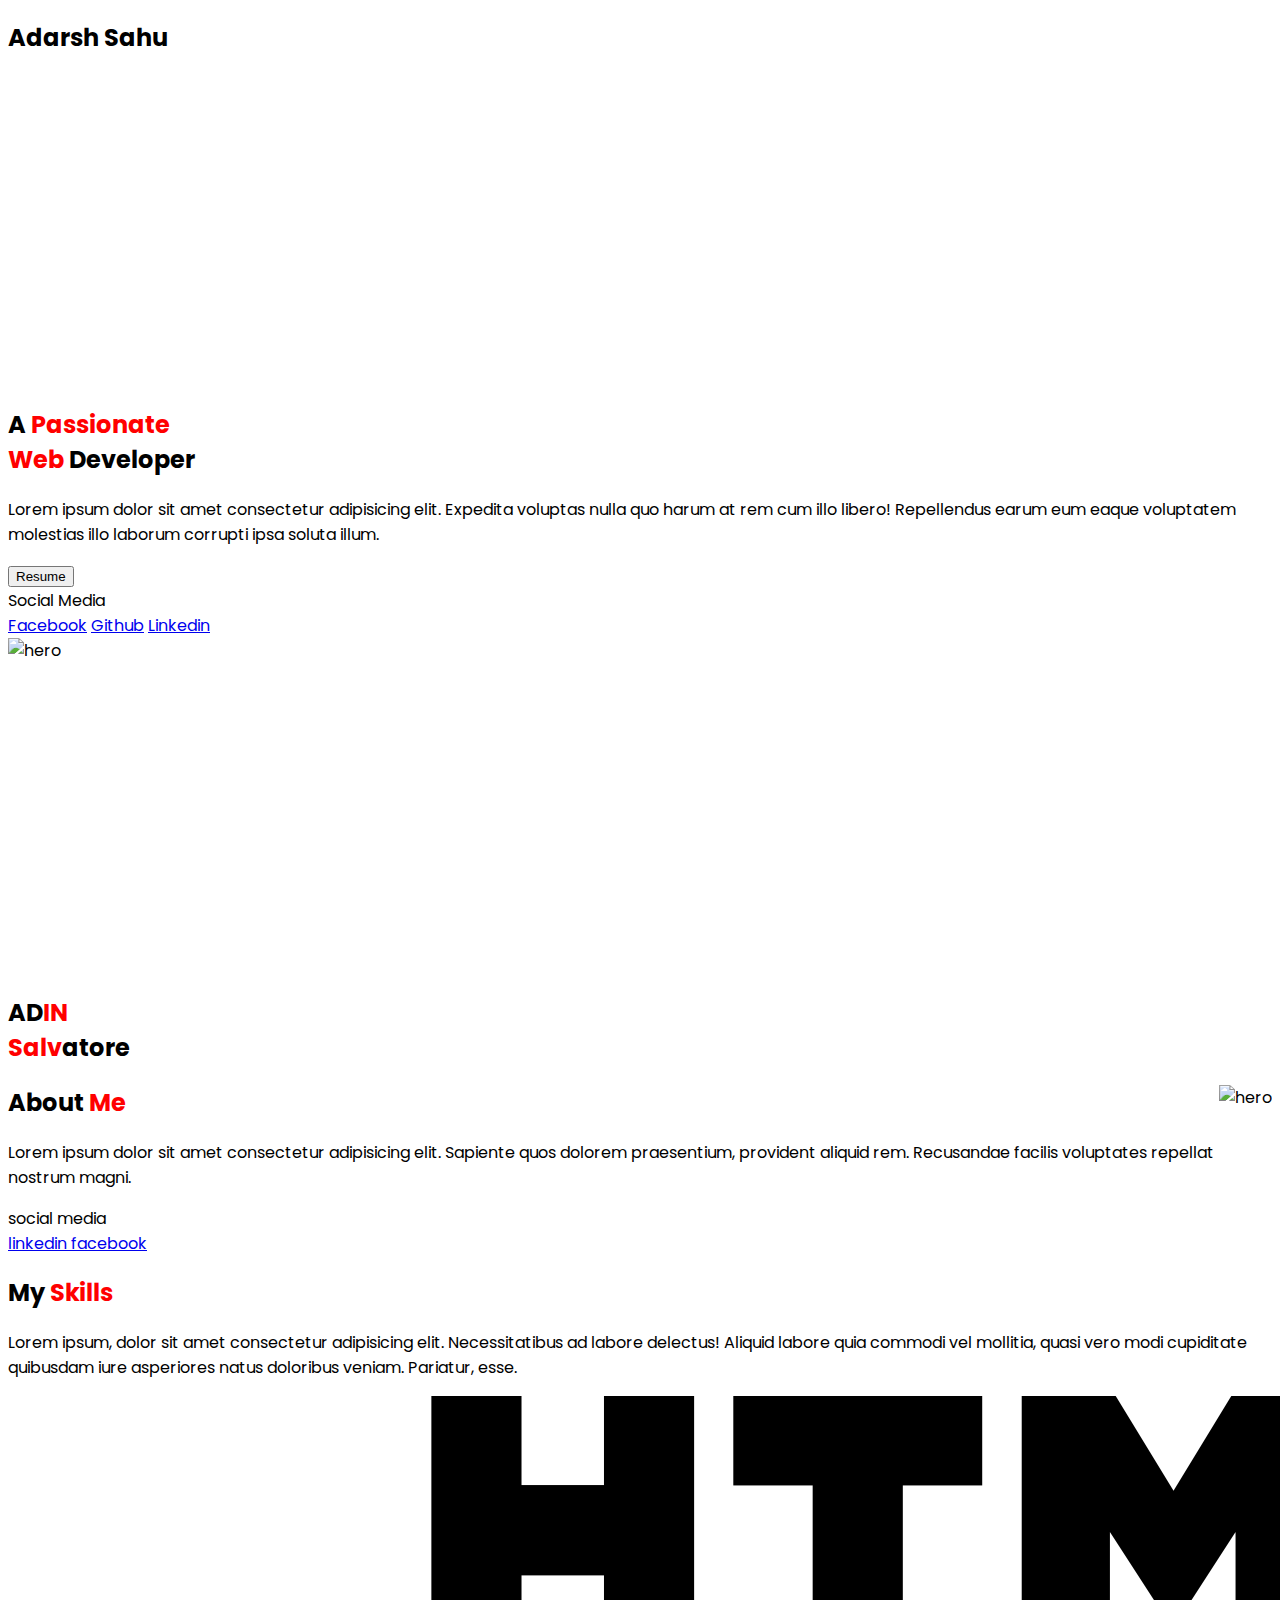
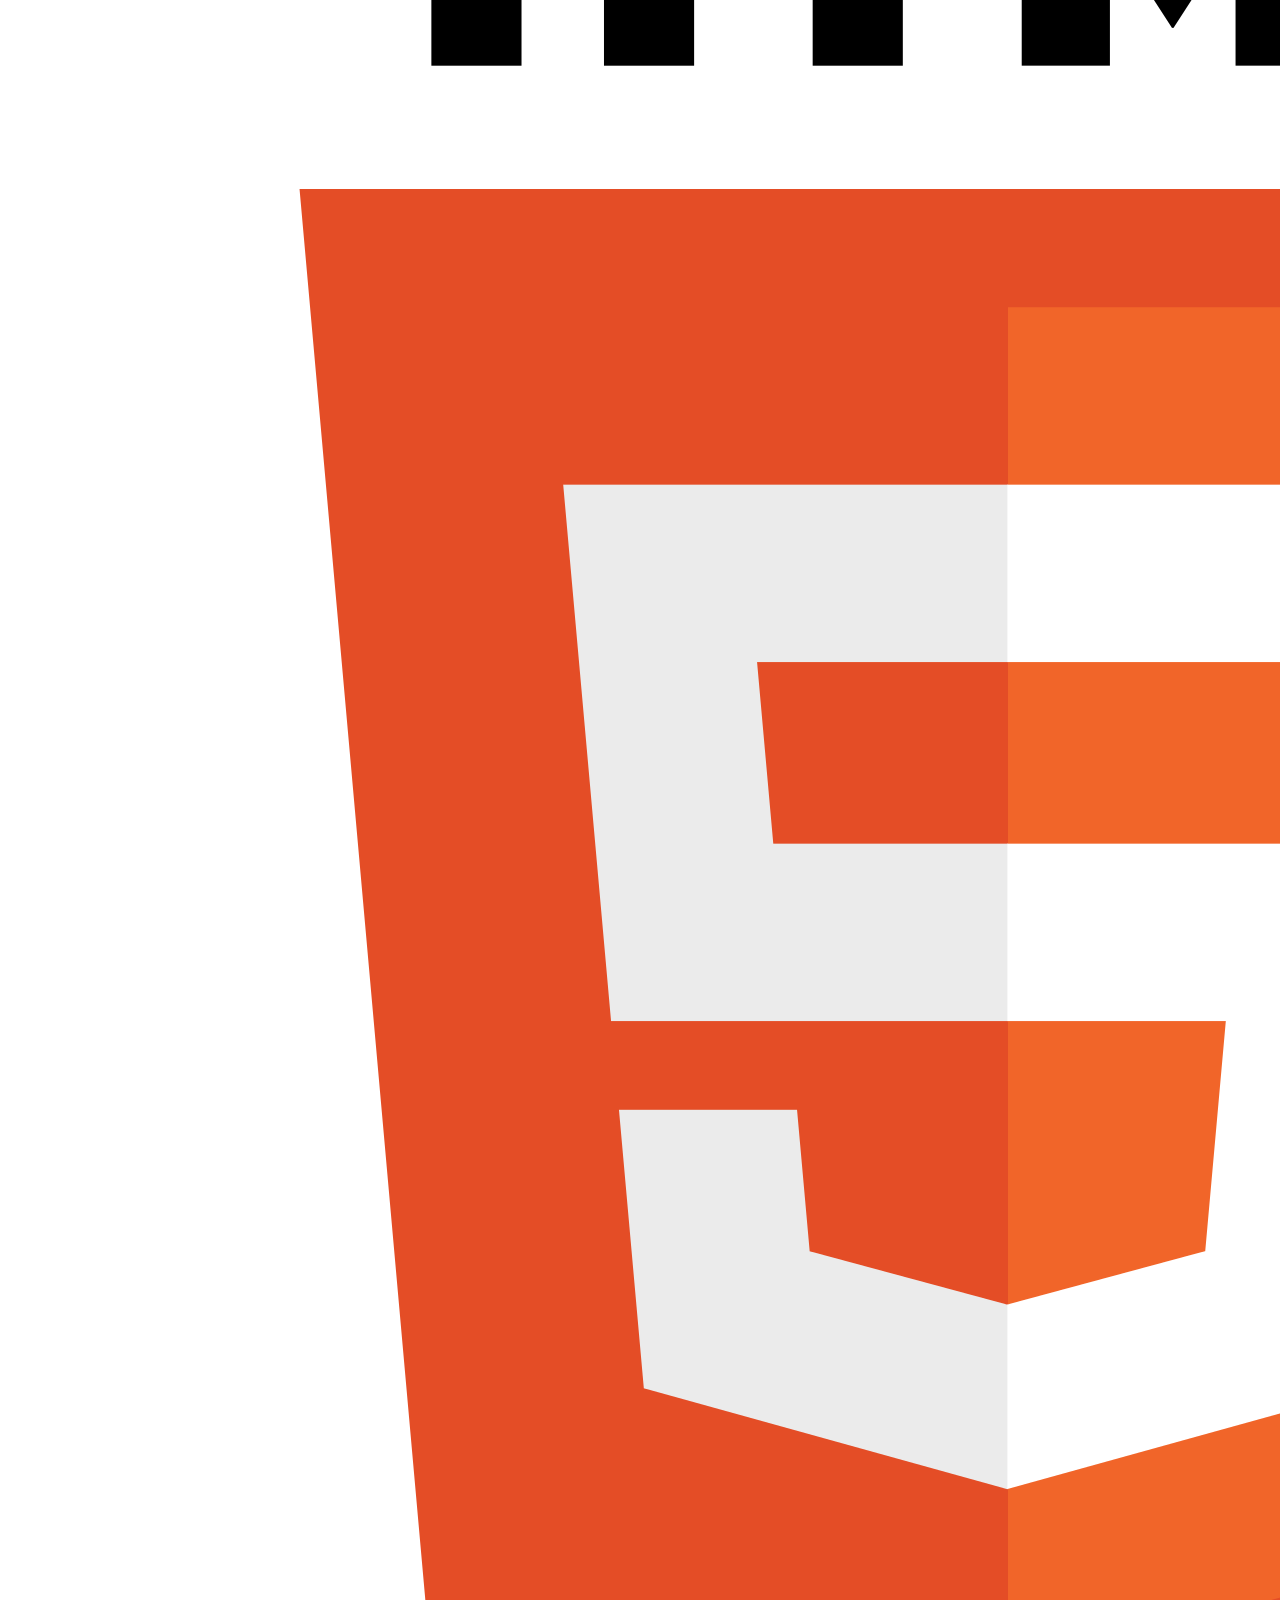
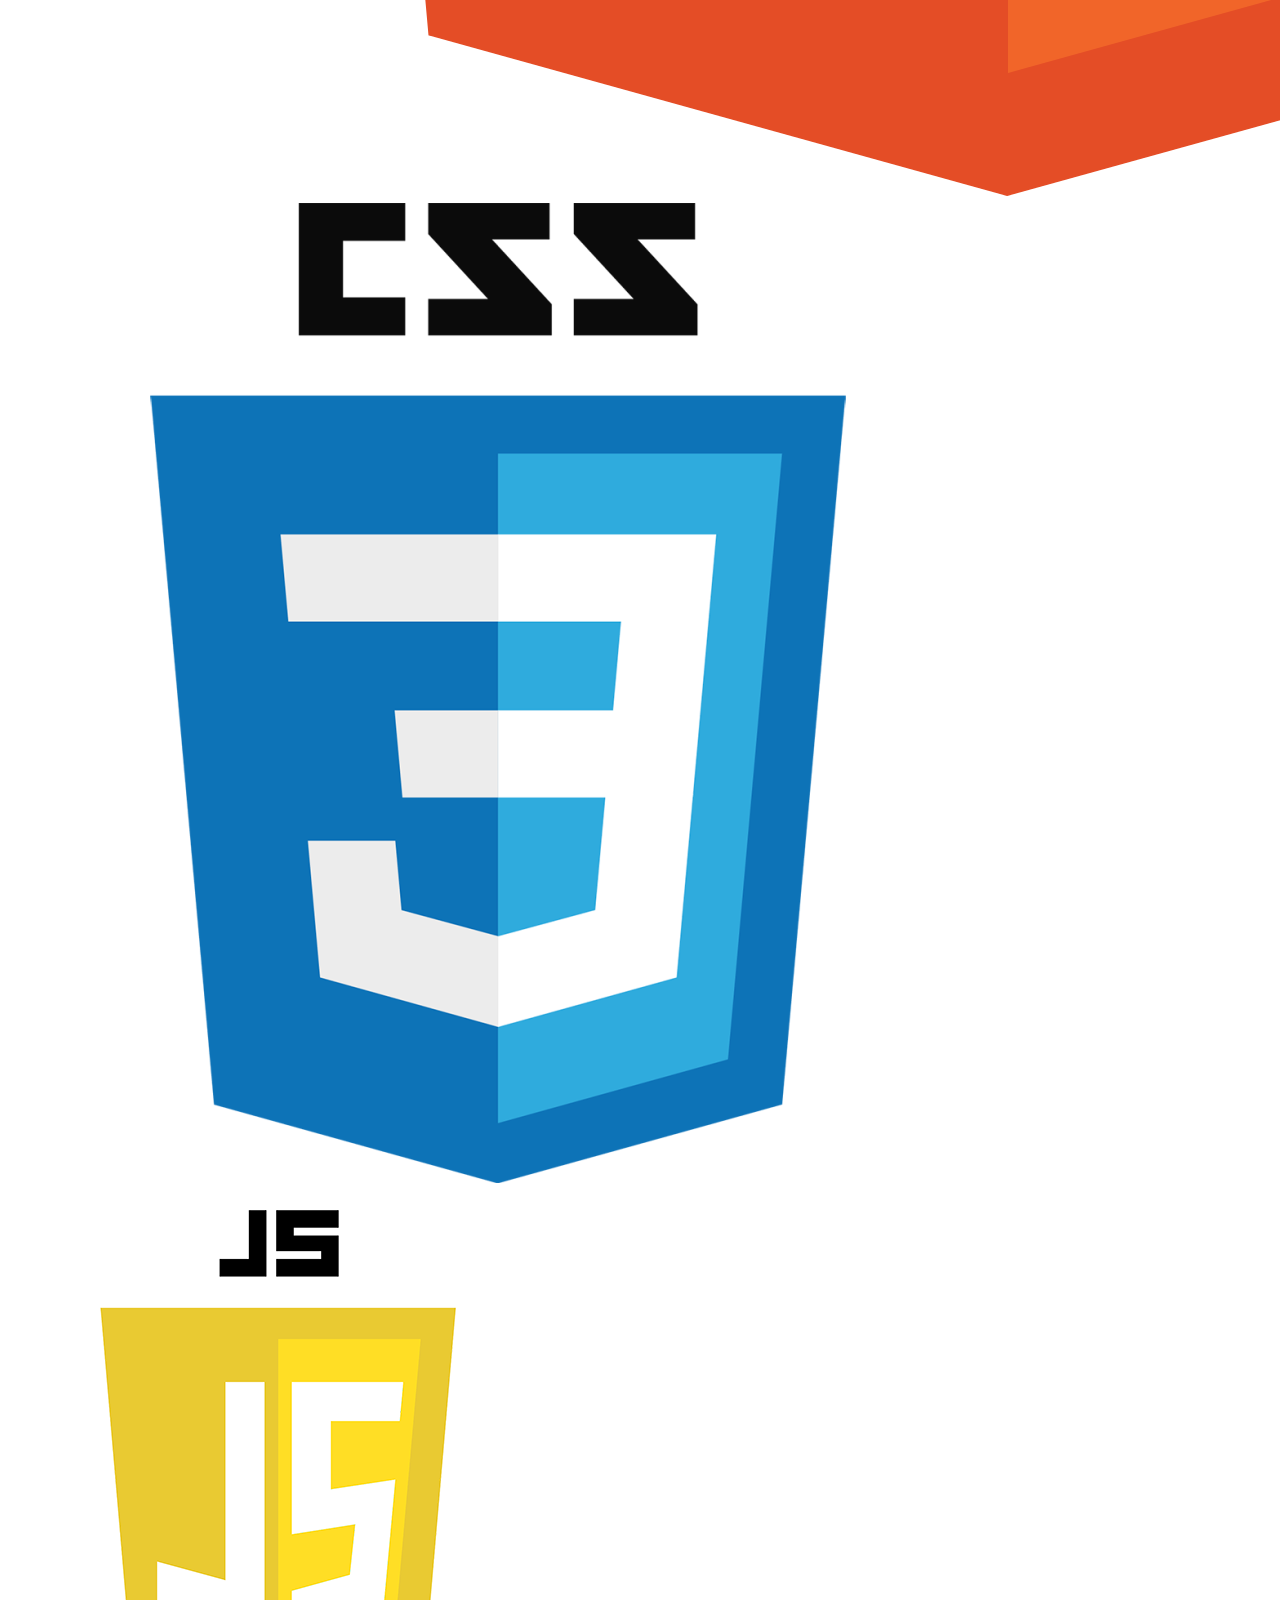
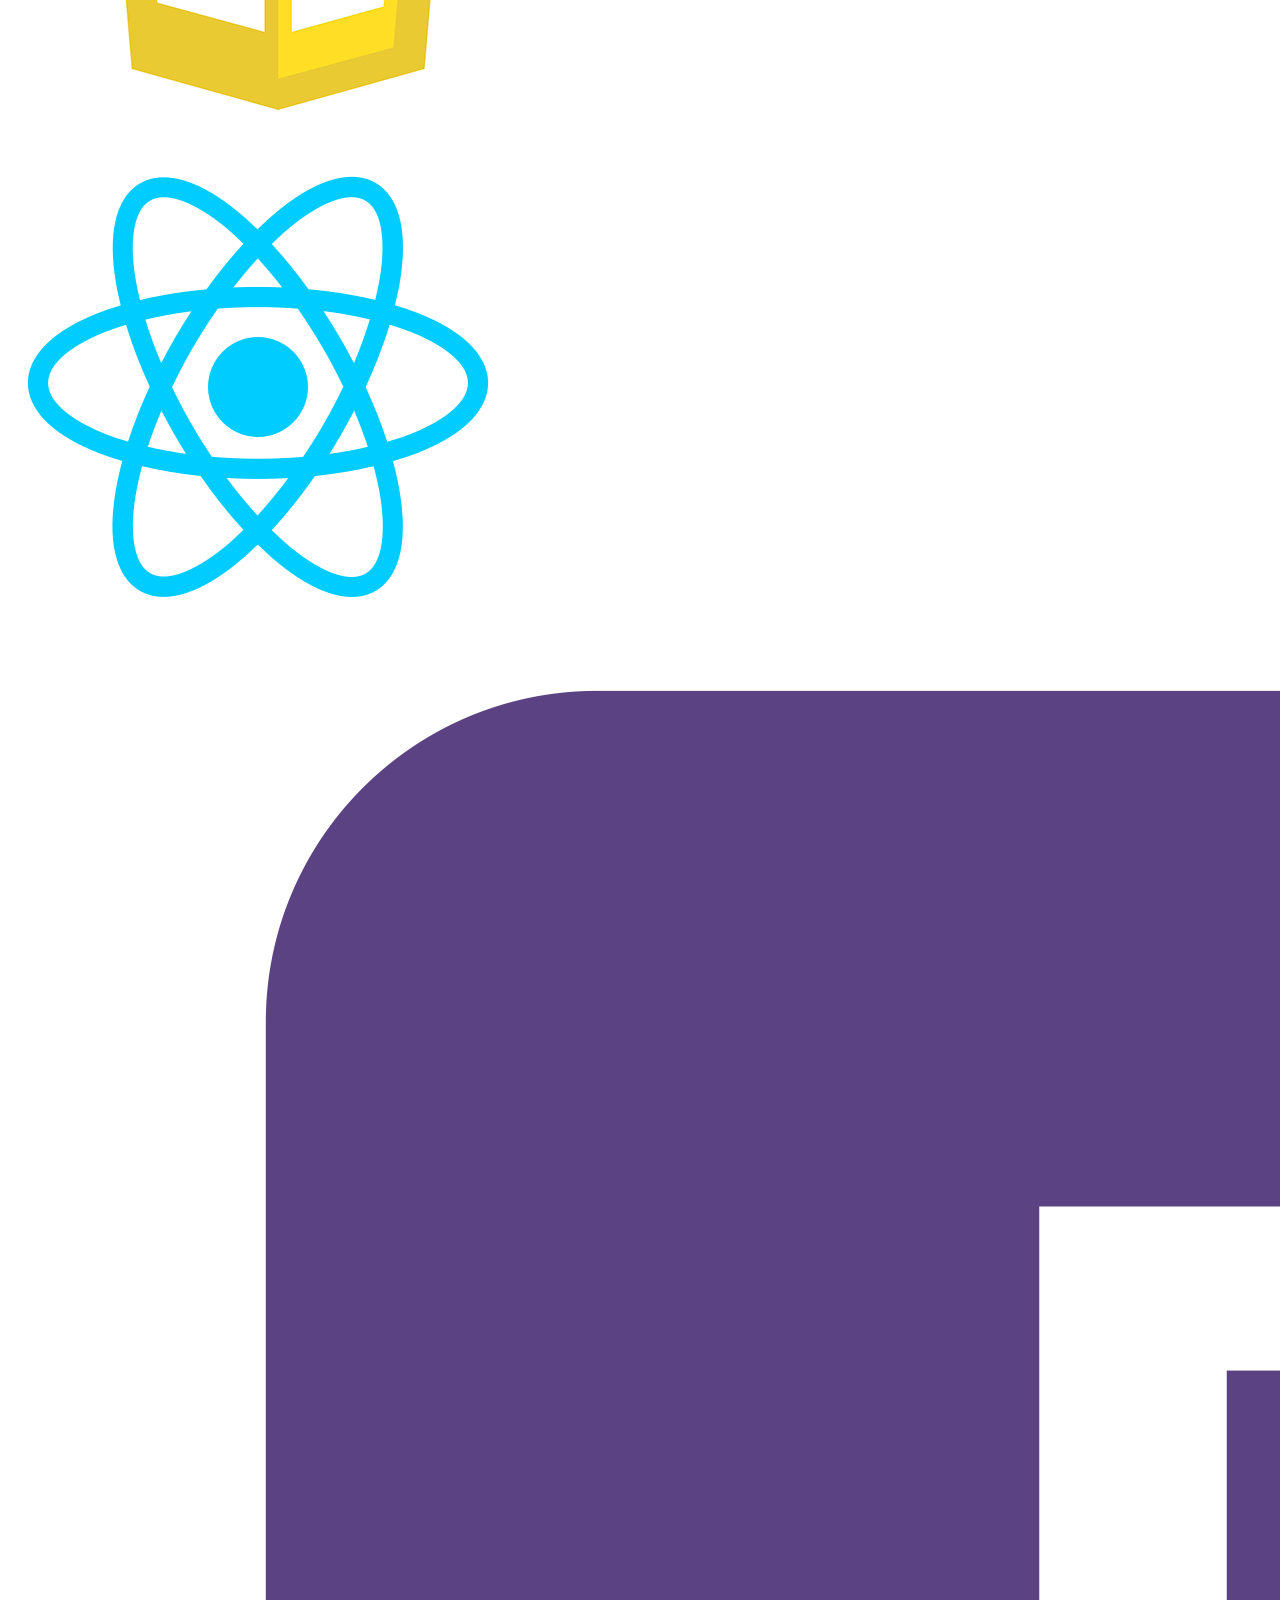
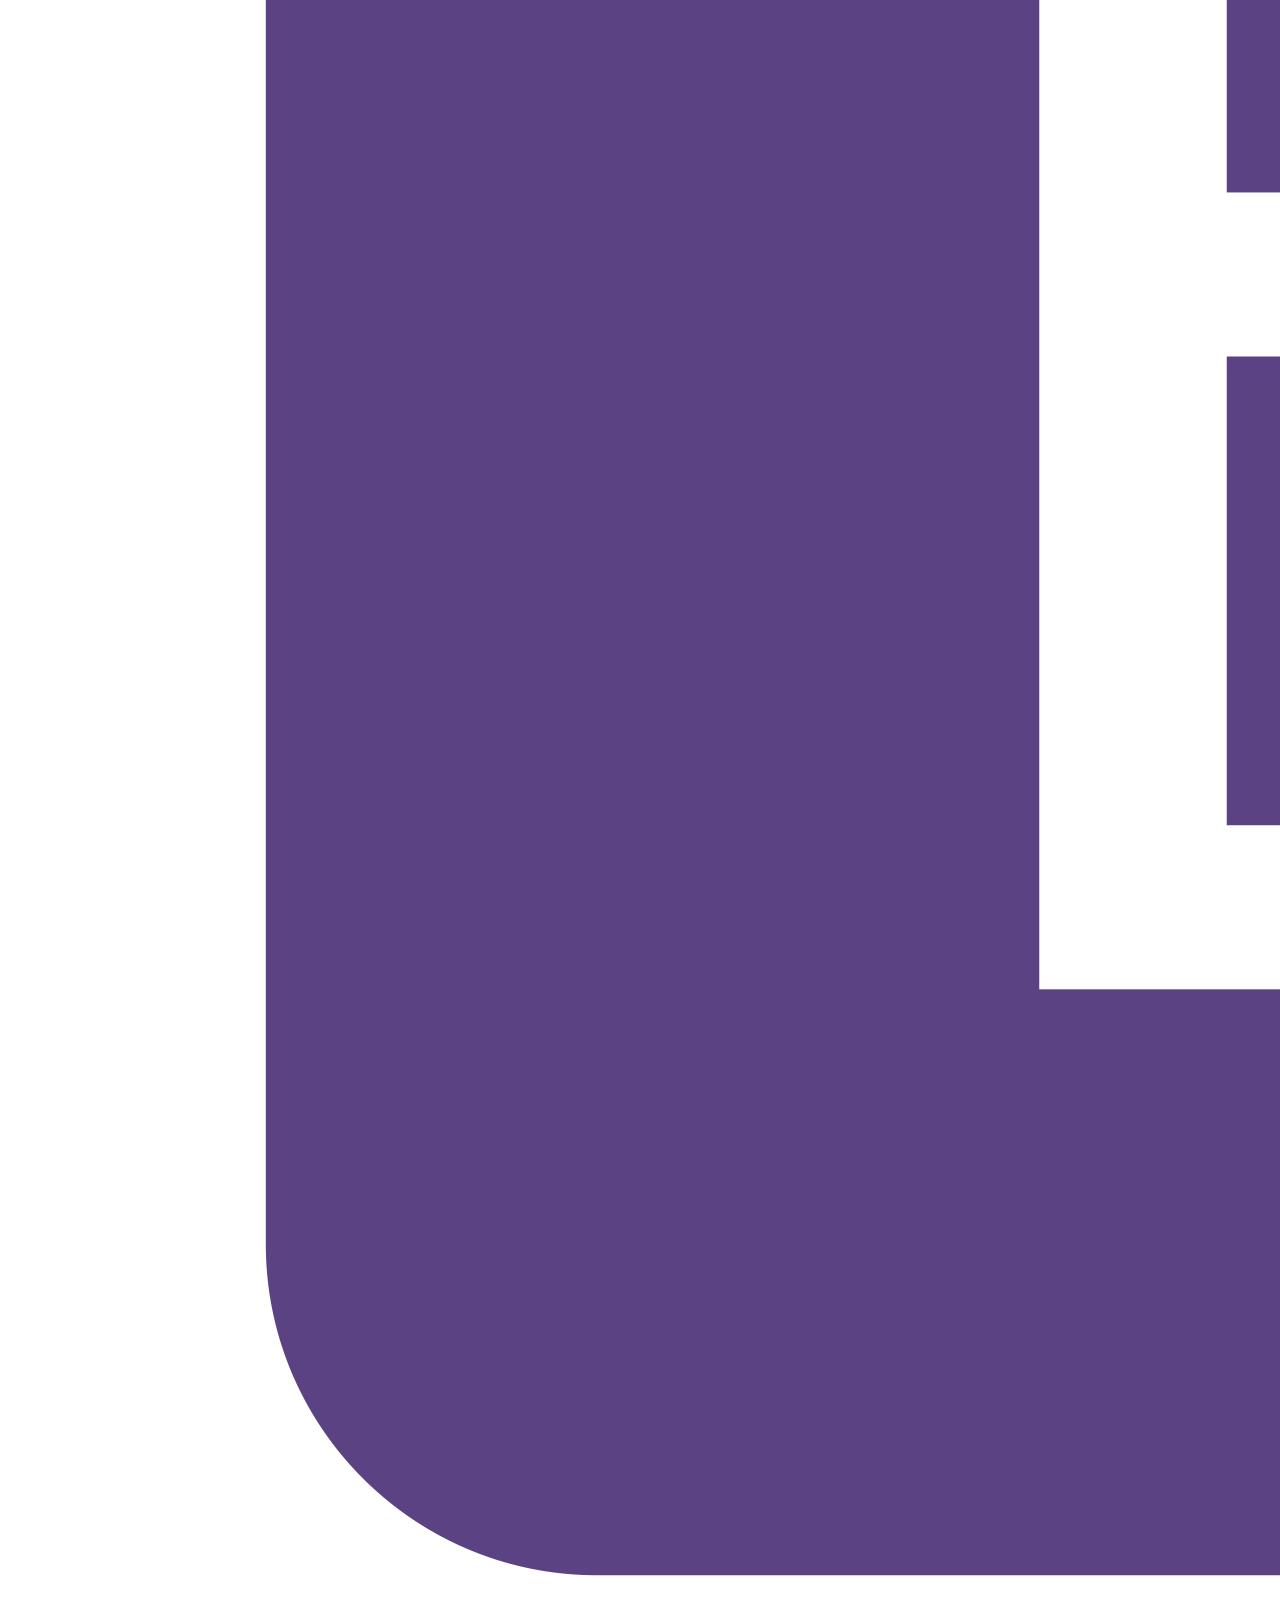
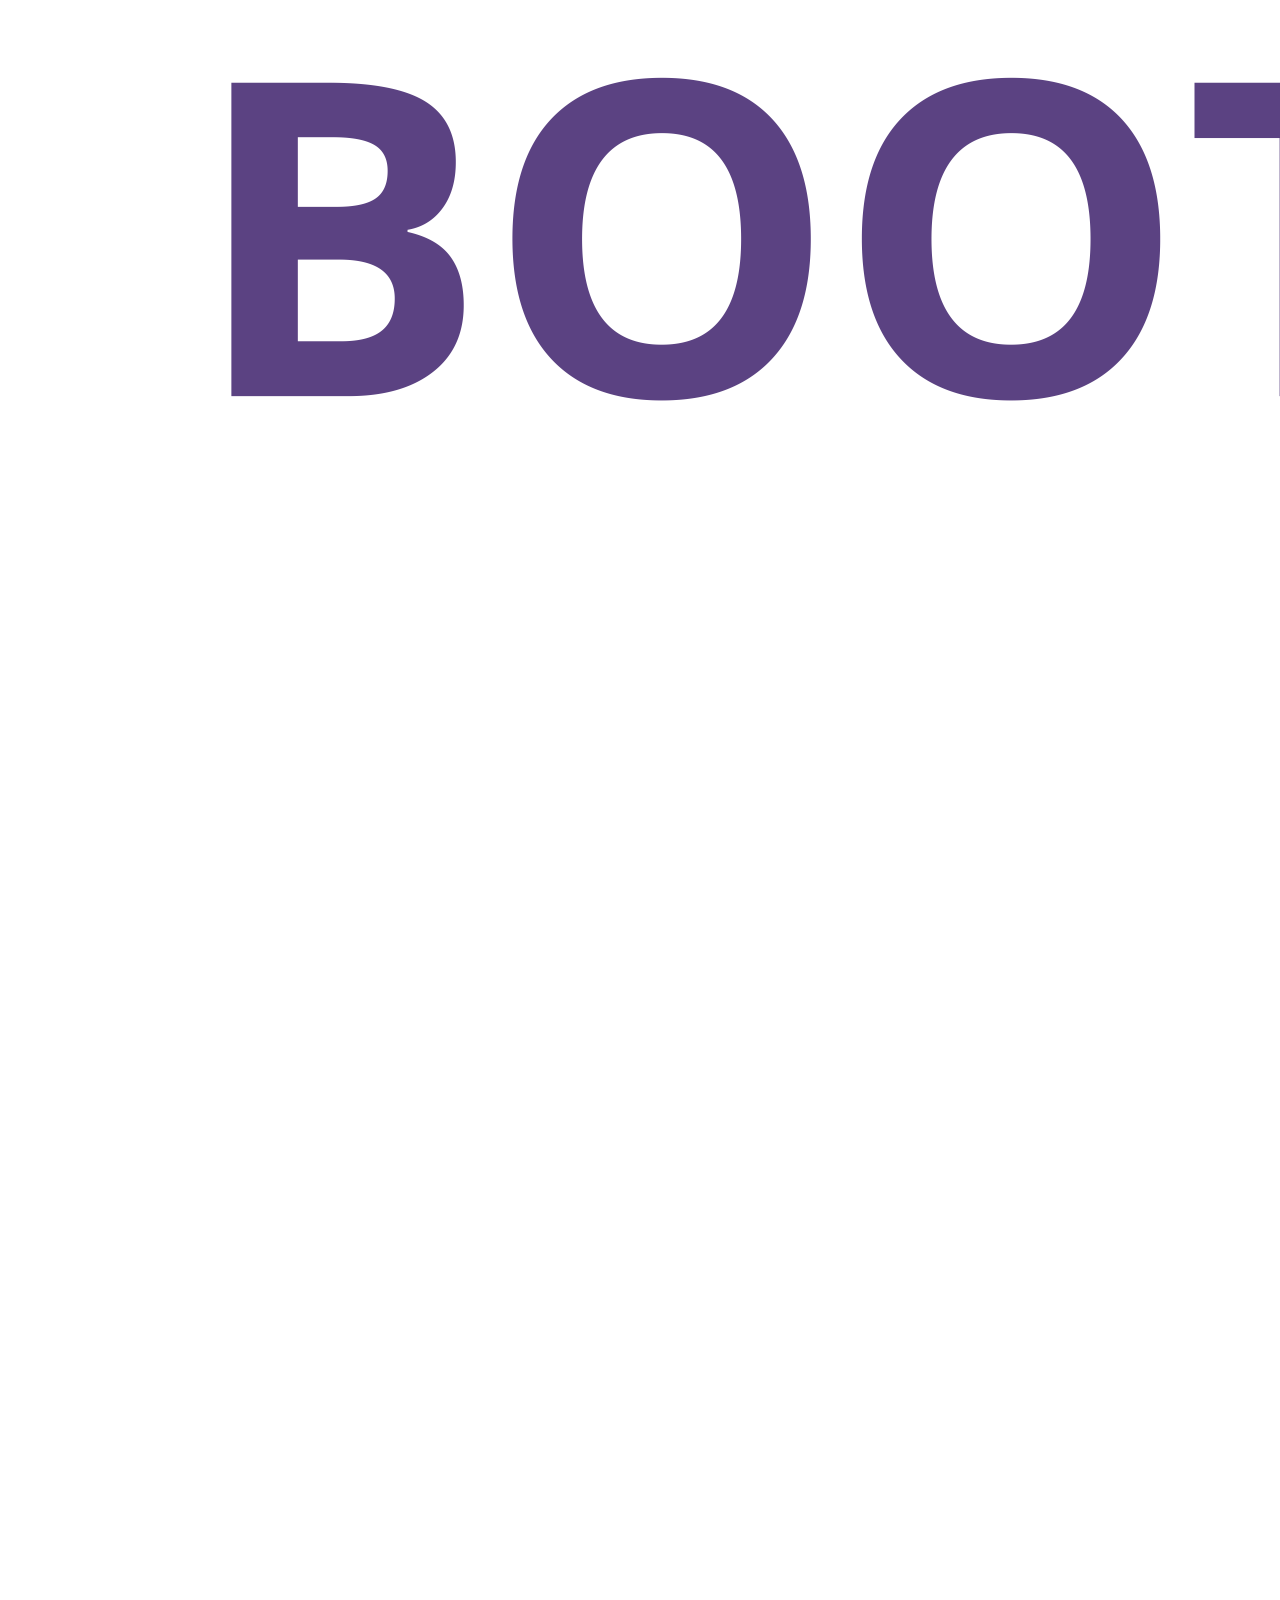
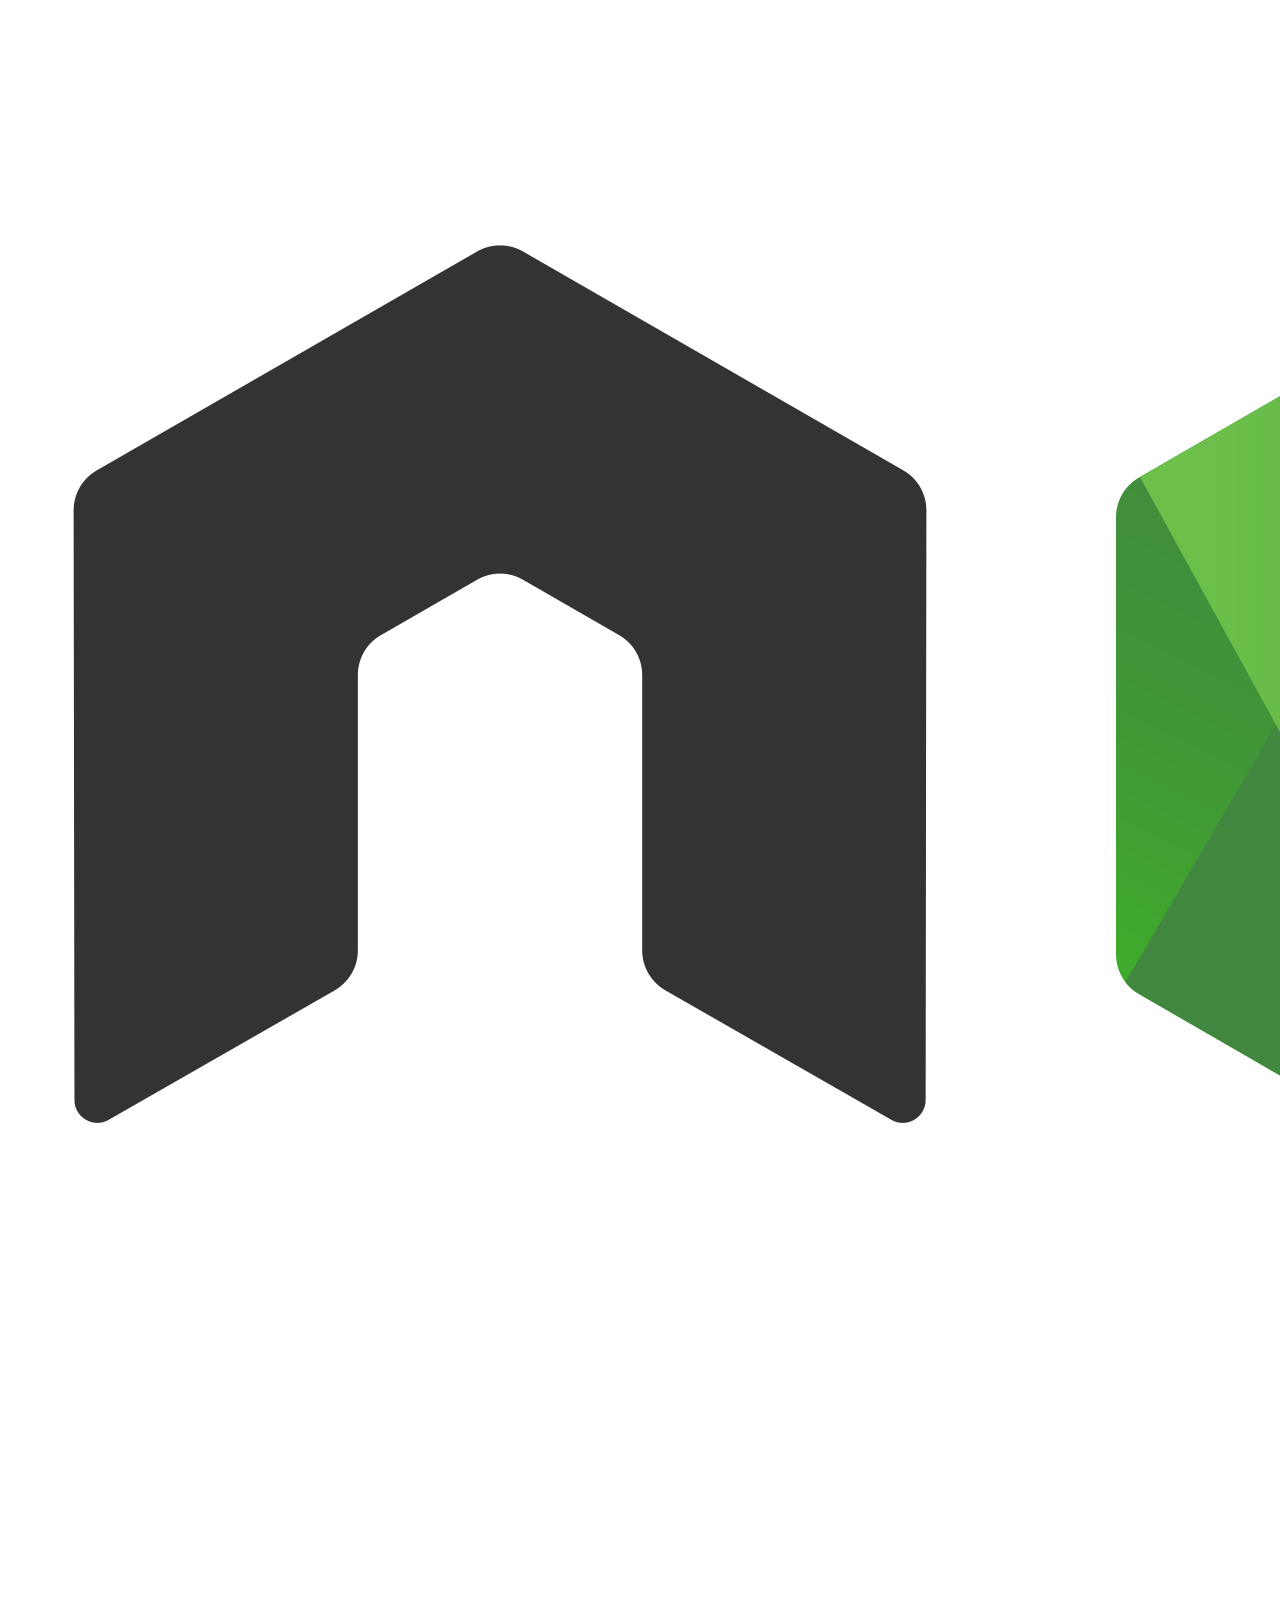
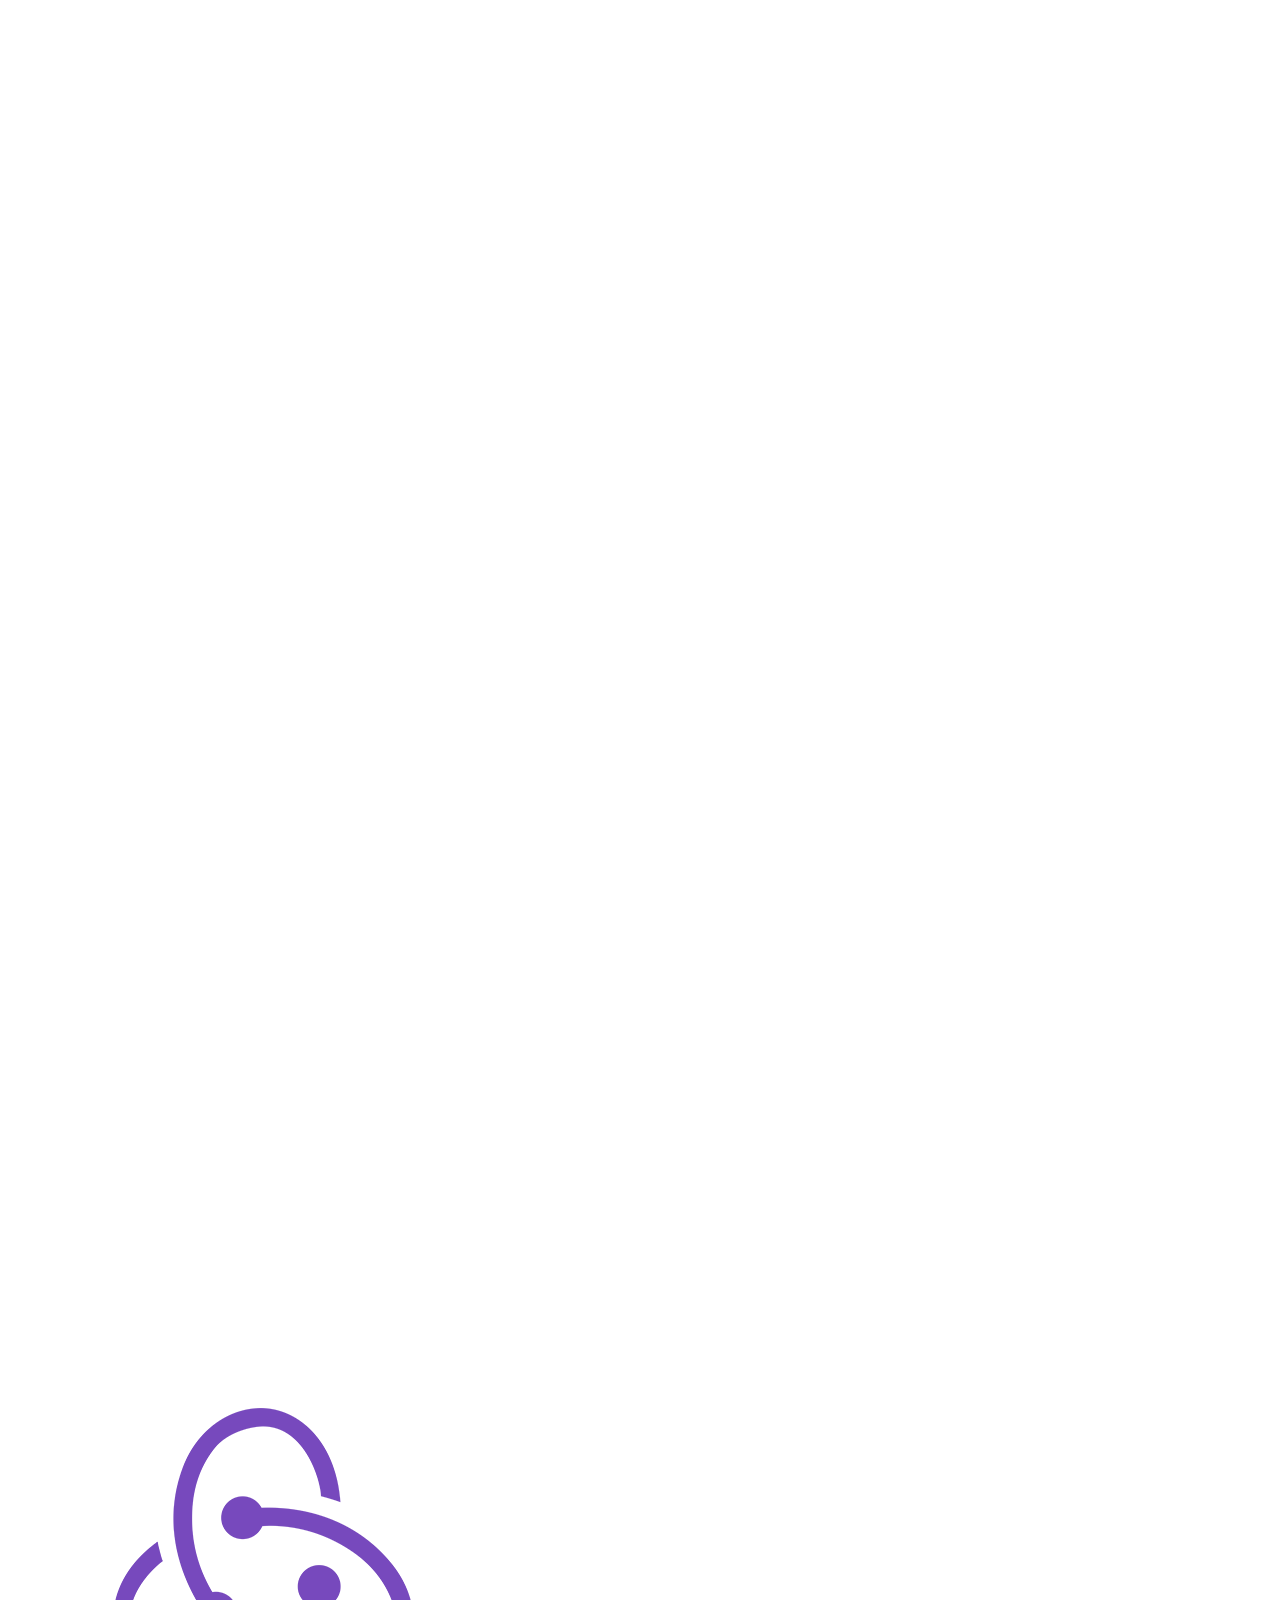
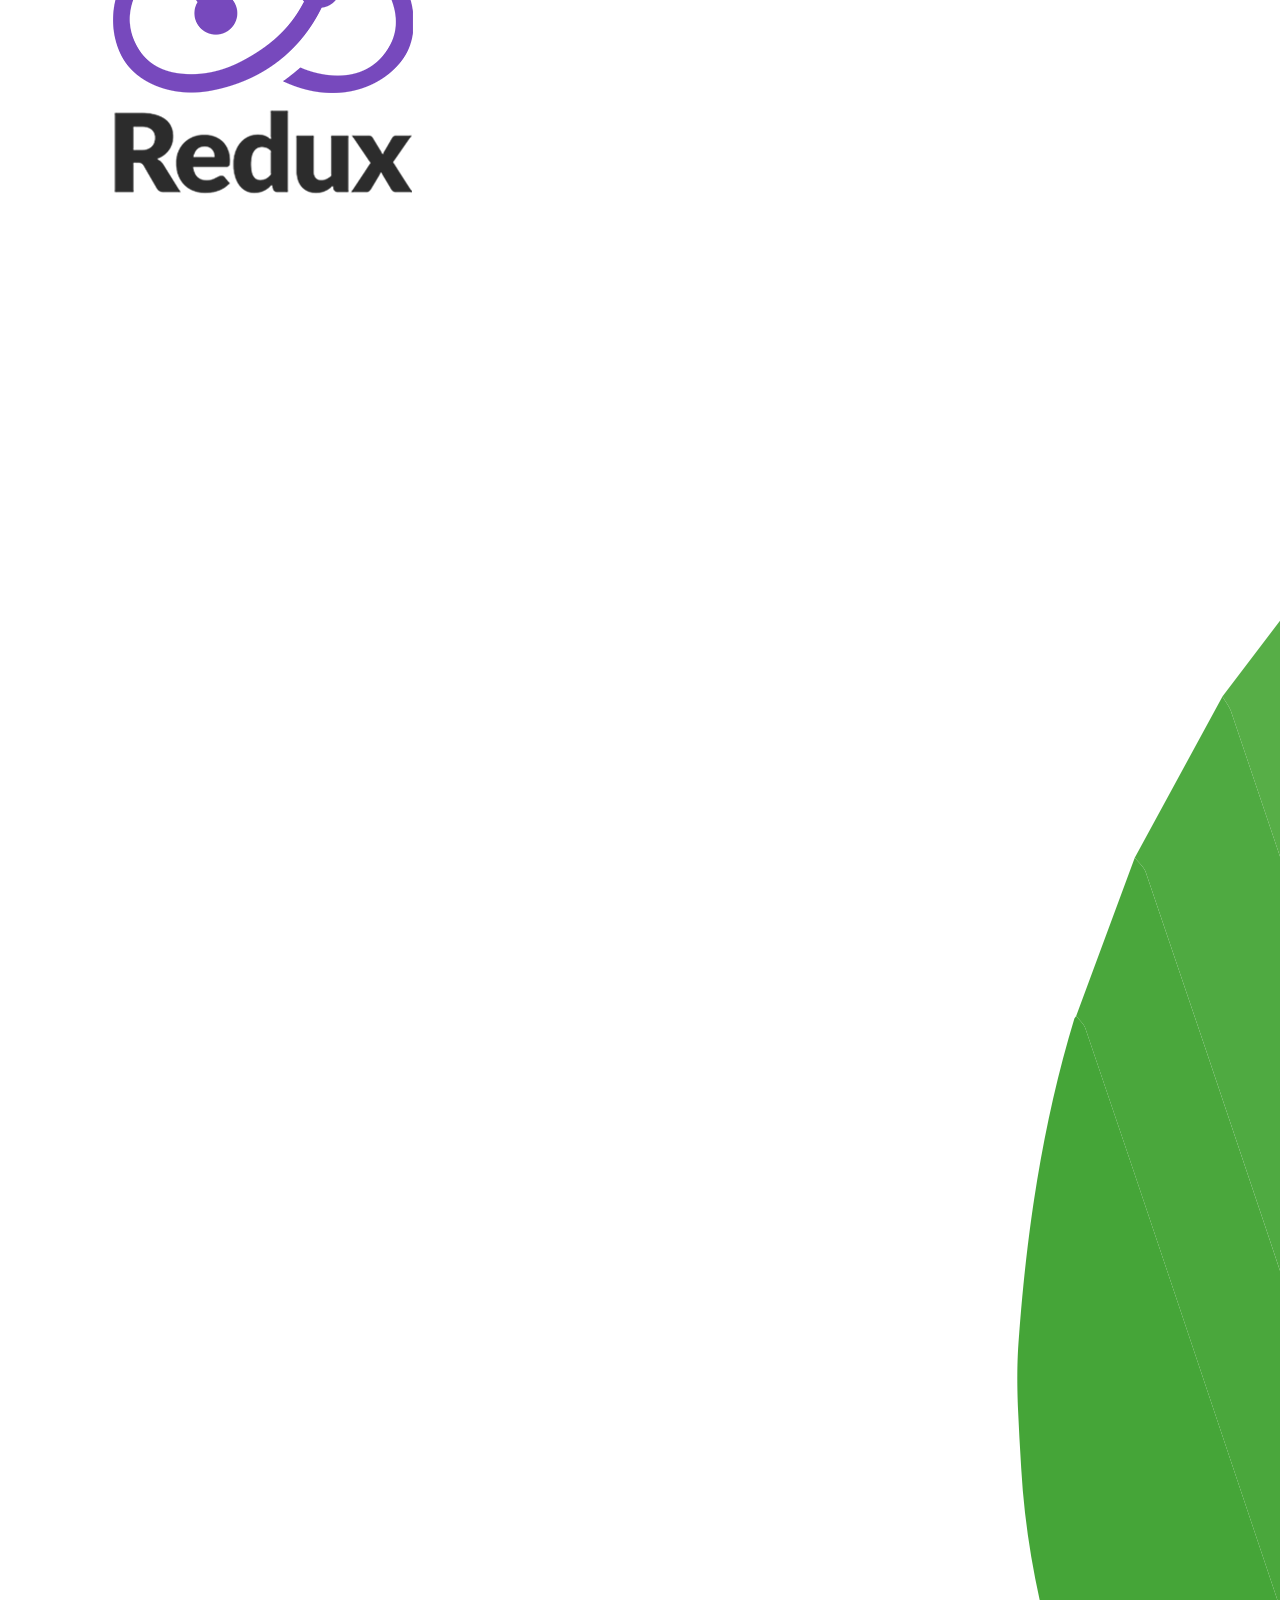
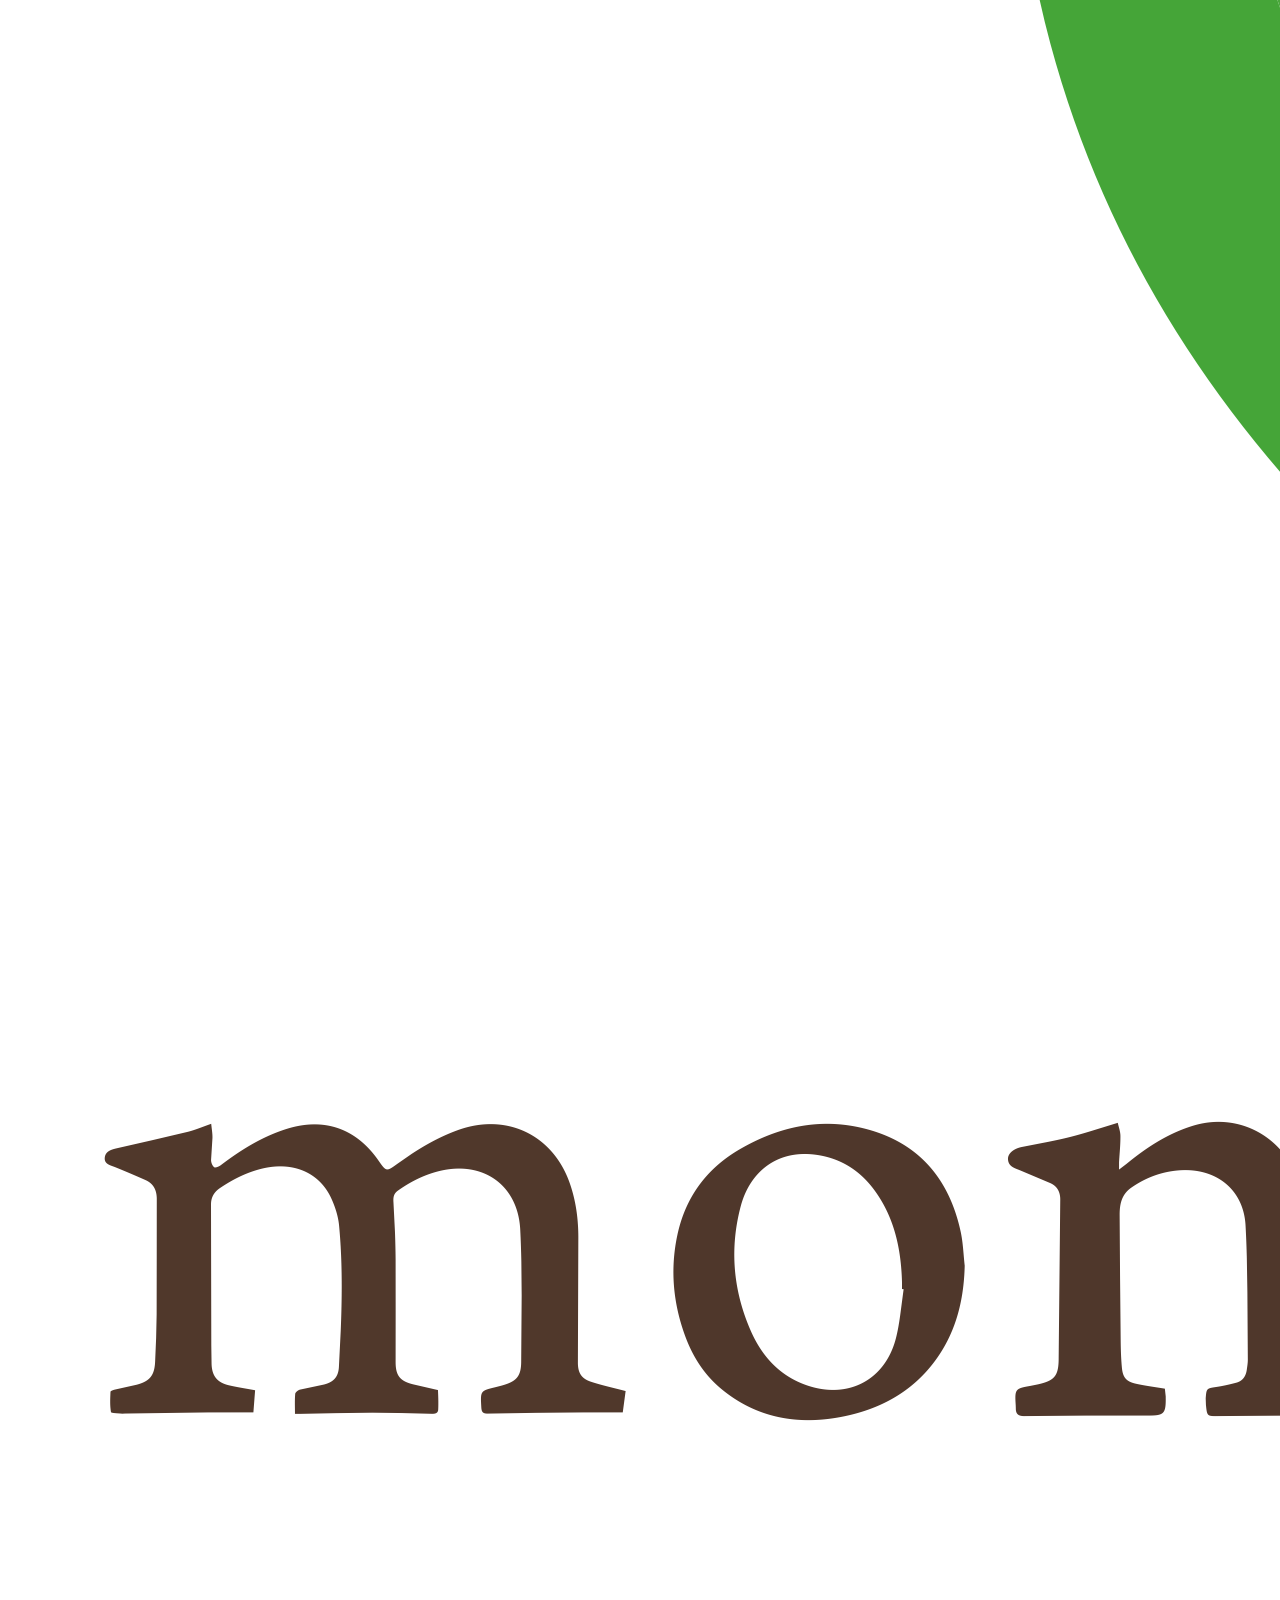
==== Portfolio/index.html @ f4cb83ad "added portfolio" ====
<!DOCTYPE html>
<html lang="en">

<head>
    <meta charset="UTF-8">
    <meta name="viewport" content="width=device-width, initial-scale=1.0">
    <title>Portfolio</title>
    <script src="https://cdn.tailwindcss.com"></script>
    <link rel="stylesheet" href="style.css">
    <link href="https://cdn.jsdelivr.net/npm/remixicon@4.2.0/fonts/remixicon.css" rel="stylesheet" />
</head>

<body>
    <header class="fixed top-0 w-full">
        <nav class="container mx-auto flex items-center justify-between p-5">
            <h2 class="font-bold text-3xl">Adarsh Sahu</h2>
            <i class="ri-menu-4-line text-3xl"></i>
        </nav>
    </header>
    <main>
        <section id="home">
            <div class="container px-5 lg:py-12 py-24 mx-auto flex flex-wrap-reverse items-center">
                <div class="flex flex-col gap-5 items-start lg:w-1/2 w-full">
                    <h2 class="lg:text-5xl text-4xl font-bold ">A <span>Passionate <br> Web </span>Developer</h2>
                    <p class="tracking-wide text-lg">Lorem ipsum dolor sit amet consectetur adipisicing elit. Expedita voluptas nulla quo harum at rem
                        cum illo libero! Repellendus earum eum eaque voluptatem molestias illo laborum corrupti ipsa
                        soluta illum.</p>
                    <button class="px-8 rounded py-2 shadow text-lg">Resume</button>
                    <div class="flex items-center gap-5 flex-wrap text-xl mt-5">
                        <div class="mr-10"> Social Media</div>
                        <a href="#" target="_blank"><i class="ri-facebook-fill"></i> Facebook</a>
                        <a href="#" target="_blank"><i class="ri-github-fill"></i> Github</a>
                        <a href="#" target="_blank"><i class="ri-linkedin-fill"></i> Linkedin</a>
                       
                    </div>
                </div>
                <div class="lg:w-1/2 w-full lg:mb-0 mb-5">
                    <img alt="hero" src="https://img.freepik.com/free-photo/portrait-successful-man-having-stubble-posing-with-broad-smile-keeping-arms-folded_171337-1267.jpg">
                </div>

            </div>
        </section>
        <section id="about">
            <div class="container px-5 mx-auto py-24">
               
                <div class="flex flex-wrap items-center">
                    <div class="lg:w-1/2 w-full relative">
                        <h2 class="absolute left-0 top-5 uppercase lg:text-5xl text-4xl font-bold">AD<span>IN</span> <br><span>Salv</span>atore</h2>
                        <img src="https://img.freepik.com/free-photo/portrait-successful-man-having-stubble-posing-with-broad-smile-keeping-arms-folded_171337-1267.jpg" alt="hero" class="mb-5 lg:mb-0">
                    </div>
                    <div class="lg:w-1/2 w-full flex flex-col justify-between h-full gap-20">
                        <h2 class="lg:text-5xl text-4xl font-bold  text-left">About<span> Me</span></h2>
                        <p class="uppercase text-xl text-center text-gray-700">Lorem ipsum dolor sit amet consectetur adipisicing elit. Sapiente quos dolorem praesentium, provident aliquid rem. Recusandae facilis voluptates repellat nostrum magni.</p>
                       <div class="uppercase flex items-center flex-wrap gap-5 justify-between text-xl">
                        <div>social media</div>
                        <a href="#" target="_blank">linkedin <i class="ri-external-link-line"></i></a>
                        <a href="#" target="_blank"> facebook <i class="ri-external-link-line"></i></a>
                       </div>
                    </div>
                    
                </div>
               
            </div>
        </section>
        <section id="skills">
            <div class="container px-5 py-24 mx-auto">
                <div class="flex flex-col text-center w-full mb-10">
                    <h2 class="lg:text-5xl text-4xl font-bold mb-5">My <span>Skills</span></h2>
                    <p class="text-xl text-gray-700">Lorem ipsum, dolor sit amet consectetur adipisicing elit.
                        Necessitatibus ad labore delectus! Aliquid labore quia commodi vel mollitia, quasi vero modi
                        cupiditate quibusdam iure asperiores natus doloribus veniam. Pariatur, esse.</p>
                </div>
                <div class="flex flex-wrap">
                    <div class="lg:w-1/4 md:w-1/2 p-4 w-full">
                        <div class="border border-gray-200 p-4 shadow-lg rounded-lg">
                            <img src="./images/html.png" alt="html">

                        </div>
                    </div>
                    <div class="lg:w-1/4 md:w-1/2 p-4 w-full">
                        <div class="border border-gray-200 p-4 shadow-lg rounded-lg">
                            <img src="./images/css.png" alt="html">

                        </div>
                    </div>
                    <div class="lg:w-1/4 md:w-1/2 p-4 w-full">
                        <div class="border border-gray-200 p-4 shadow-lg rounded-lg">
                            <img src="./images/js.png" alt="html">

                        </div>
                    </div>
                    <div class="lg:w-1/4 md:w-1/2 p-4 w-full">
                        <div class="border border-gray-200 p-4 shadow-lg rounded-lg">
                            <img src="./images/react.png" alt="html">

                        </div>
                    </div>
                    <div class="lg:w-1/4 md:w-1/2 p-4 w-full">
                        <div class="border border-gray-200 p-4 shadow-lg rounded-lg">
                            <img src="./images/bootstrap.png" alt="html">

                        </div>
                    </div>
                    <div class="lg:w-1/4 md:w-1/2 p-4 w-full">
                        <div class="border border-gray-200 p-4 shadow-lg rounded-lg">
                            <img src="./images/nodejs.png" alt="html">

                        </div>
                    </div>
                    <div class="lg:w-1/4 md:w-1/2 p-4 w-full">
                        <div class="border border-gray-200 p-4 shadow-lg rounded-lg">
                            <img src="./images/redux.png" alt="html">

                        </div>
                    </div>
                    <div class="lg:w-1/4 md:w-1/2 p-4 w-full">
                        <div class="border border-gray-200 p-4 shadow-lg rounded-lg">
                            <img src="./images/mongodb.png" alt="html">

                        </div>
                    </div>


                </div>
            </div>
        </section>
        <section id="projects">
            <div class="container px-5 py-24 mx-auto">
                <div class="flex flex-col text-center w-full mb-10">
                    <h2 class="lg:text-5xl text-4xl font-bold mb-5">My <span>Projects</span></h2>
                    <p class="text-xl text-gray-700">Lorem ipsum, dolor sit amet consectetur adipisicing elit.
                        Necessitatibus ad labore delectus! Aliquid labore quia commodi vel mollitia, quasi vero modi
                        cupiditate quibusdam iure asperiores natus doloribus veniam. Pariatur, esse.</p>
                </div>
                <div class="flex flex-wrap">
                    <div class="lg:w-1/3 md:w-1/2 p-4 w-full">
                        <div class="border border-red-200 p-4 shadow-xl rounded-lg text-center">
                            <h2 class=" mb-5 text-3xl font-medium">LOREM IPSUM</h2>
                            <img src="https://images.unsplash.com/photo-1586281380117-5a60ae2050cc?q=80&w=1470&auto=format&fit=crop&ixlib=rb-4.0.3&ixid=M3wxMjA3fDB8MHxwaG90by1wYWdlfHx8fGVufDB8fHx8fA%3D%3D" alt="project" class="h-32 w-3/4 mx-auto rounded-xl object-cover object-center">
                            <p class="mt-5 uppercase text-gray-700">Lorem ipsum <a href="#" target="_blank">dolor sit</a> amet consectetur adipisicing elit. Exercitationem iure soluta pariatur consequatur <a href="#" target="_blank">
                                <i class="ri-external-link-line  text-xl"></i>
                            </a></p>
                        </div>
                    </div>
                    <div class="lg:w-1/3 md:w-1/2 p-4 w-full">
                        <div class="border border-red-200 p-4 shadow-xl rounded-lg text-center">
                            <h2 class=" mb-5 text-3xl font-medium">LOREM IPSUM</h2>
                            <img src="https://images.unsplash.com/photo-1586281380117-5a60ae2050cc?q=80&w=1470&auto=format&fit=crop&ixlib=rb-4.0.3&ixid=M3wxMjA3fDB8MHxwaG90by1wYWdlfHx8fGVufDB8fHx8fA%3D%3D" alt="project" class="h-32 w-3/4 mx-auto rounded-xl object-cover object-center">
                            <p class="mt-5 uppercase text-gray-700">Lorem ipsum <a href="#" target="_blank">dolor sit</a> amet consectetur adipisicing elit. Exercitationem iure soluta pariatur consequatur <a href="#" target="_blank">
                                <i class="ri-external-link-line  text-xl"></i>
                            </a></p>
                        </div>
                    </div>
                    <div class="lg:w-1/3 md:w-1/2 p-4 w-full">
                        <div class="border border-red-200 p-4 shadow-xl rounded-lg text-center">
                            <h2 class=" mb-5 text-3xl font-medium">LOREM IPSUM</h2>
                            <img src="https://images.unsplash.com/photo-1586281380117-5a60ae2050cc?q=80&w=1470&auto=format&fit=crop&ixlib=rb-4.0.3&ixid=M3wxMjA3fDB8MHxwaG90by1wYWdlfHx8fGVufDB8fHx8fA%3D%3D" alt="project" class="h-32 w-3/4 mx-auto rounded-xl object-cover object-center">
                            <p class="mt-5 uppercase text-gray-700">Lorem ipsum <a href="#" target="_blank">dolor sit</a> amet consectetur adipisicing elit. Exercitationem iure soluta pariatur consequatur <a href="#" target="_blank">
                                <i class="ri-external-link-line  text-xl"></i>
                            </a></p>
                        </div>
                    </div>
                    <div class="lg:w-1/3 md:w-1/2 p-4 w-full">
                        <div class="border border-red-200 p-4 shadow-xl rounded-lg text-center">
                            <h2 class=" mb-5 text-3xl font-medium">LOREM IPSUM</h2>
                            <img src="https://images.unsplash.com/photo-1586281380117-5a60ae2050cc?q=80&w=1470&auto=format&fit=crop&ixlib=rb-4.0.3&ixid=M3wxMjA3fDB8MHxwaG90by1wYWdlfHx8fGVufDB8fHx8fA%3D%3D" alt="project" class="h-32 w-3/4 mx-auto rounded-xl object-cover object-center">
                            <p class="mt-5 uppercase text-gray-700">Lorem ipsum <a href="#" target="_blank">dolor sit</a> amet consectetur adipisicing elit. Exercitationem iure soluta pariatur consequatur <a href="#" target="_blank">
                                <i class="ri-external-link-line  text-xl"></i>
                            </a></p>
                        </div>
                    </div>
                    <div class="lg:w-1/3 md:w-1/2 p-4 w-full">
                        <div class="border border-red-200 p-4 shadow-xl rounded-lg text-center">
                            <h2 class=" mb-5 text-3xl font-medium">LOREM IPSUM</h2>
                            <img src="https://images.unsplash.com/photo-1586281380117-5a60ae2050cc?q=80&w=1470&auto=format&fit=crop&ixlib=rb-4.0.3&ixid=M3wxMjA3fDB8MHxwaG90by1wYWdlfHx8fGVufDB8fHx8fA%3D%3D" alt="project" class="h-32 w-3/4 mx-auto rounded-xl object-cover object-center">
                            <p class="mt-5 uppercase text-gray-700">Lorem ipsum <a href="#" target="_blank">dolor sit</a> amet consectetur adipisicing elit. Exercitationem iure soluta pariatur consequatur <a href="#" target="_blank">
                                <i class="ri-external-link-line  text-xl"></i>
                            </a></p>
                        </div>
                    </div>
                    <div class="lg:w-1/3 md:w-1/2 p-4 w-full">
                        <div class="border border-red-200 p-4 shadow-xl rounded-lg text-center">
                            <h2 class=" mb-5 text-3xl font-medium">LOREM IPSUM</h2>
                            <img src="https://images.unsplash.com/photo-1586281380117-5a60ae2050cc?q=80&w=1470&auto=format&fit=crop&ixlib=rb-4.0.3&ixid=M3wxMjA3fDB8MHxwaG90by1wYWdlfHx8fGVufDB8fHx8fA%3D%3D" alt="project" class="h-32 w-3/4 mx-auto rounded-xl object-cover object-center">
                            <p class="mt-5 uppercase text-gray-700">Lorem ipsum <a href="#" target="_blank">dolor sit</a> amet consectetur adipisicing elit. Exercitationem iure soluta pariatur consequatur <a href="#" target="_blank">
                                <i class="ri-external-link-line  text-xl"></i>
                            </a></p>
                        </div>
                    </div>
                   


                </div>
            </div>
        </section>
      
      

    </main>
    <footer>
        <h2 class="text-3xl font-bold mb-5 text-center"><span>Designed By </span> Adarsh Sahu</h2>
    </footer>
   
</body>

</html>
---- Portfolio/style.css ----
@import url('https://fonts.googleapis.com/css2?family=Noto+Sans:ital,wght@0,100..900;1,100..900&family=Poppins:ital,wght@0,100;0,200;0,300;0,400;0,500;0,600;0,700;0,800;0,900;1,100;1,200;1,300;1,400;1,500;1,600;1,700;1,800;1,900&display=swap');


body{
    font-family: "Poppins", sans-serif;
    background-color: white;

}

#home{
    width: 100%;
    min-height: 100vh;
    display: flex;
    align-items: center;
    justify-content: center;
}
#home img{
   max-height: 550px;
   margin: auto;
   width: 100%;
   object-fit: contain;
   
}



span{
    color: red;
}

#blogs img{
    margin: auto;
}
#about img{
    float: right;
}
a:hover{
    color: red;
}
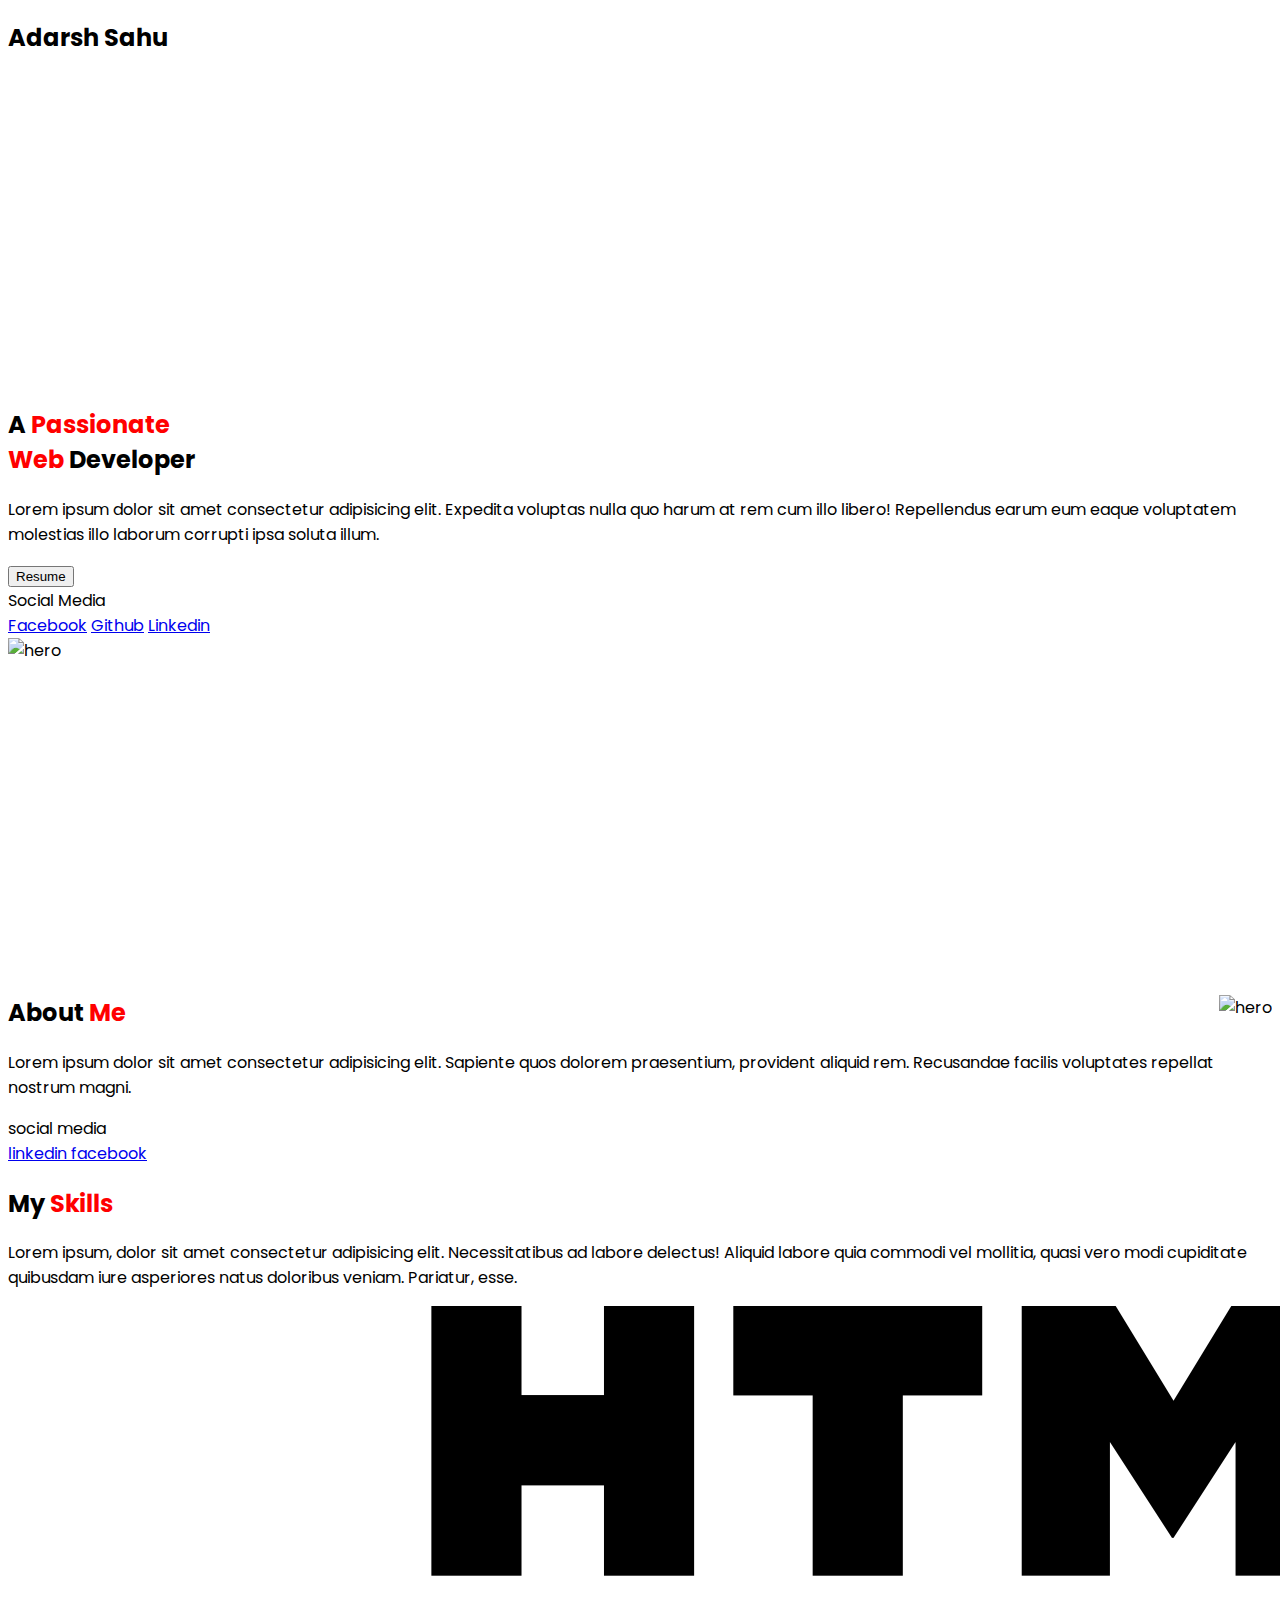
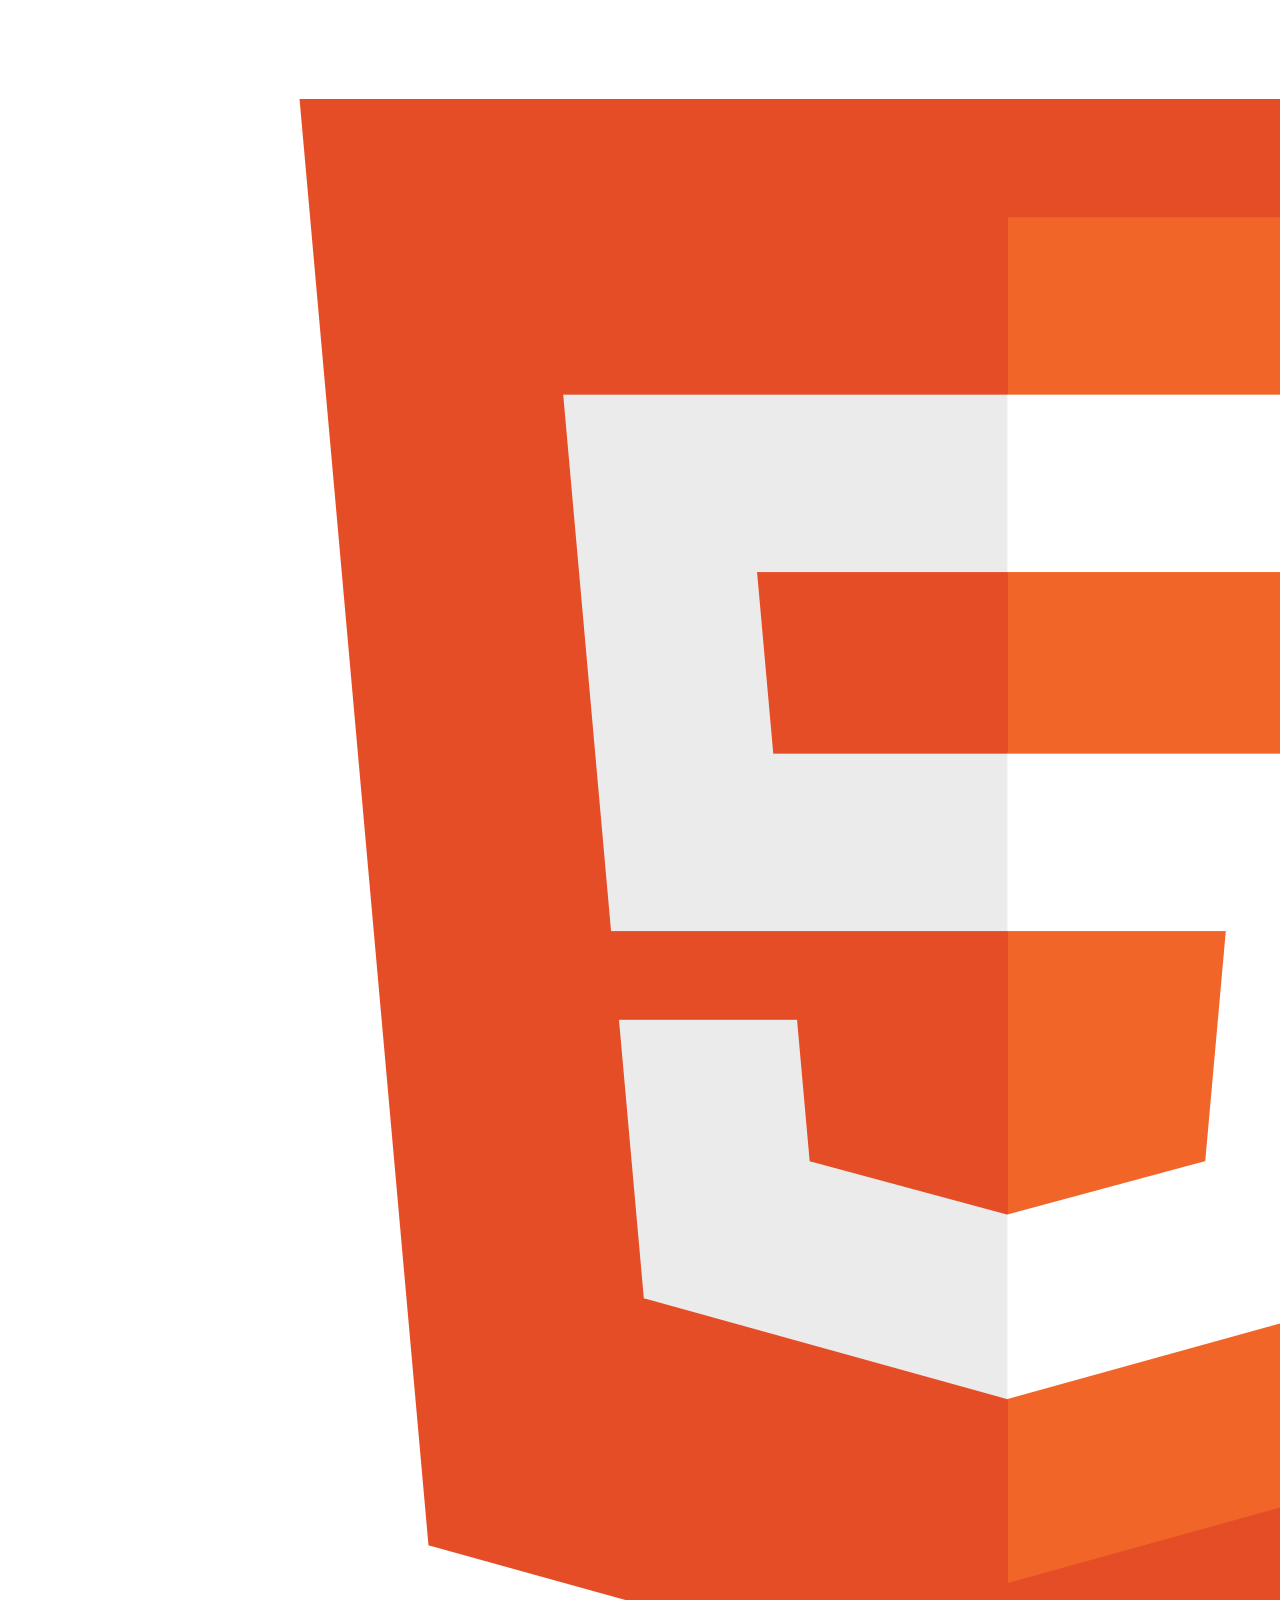
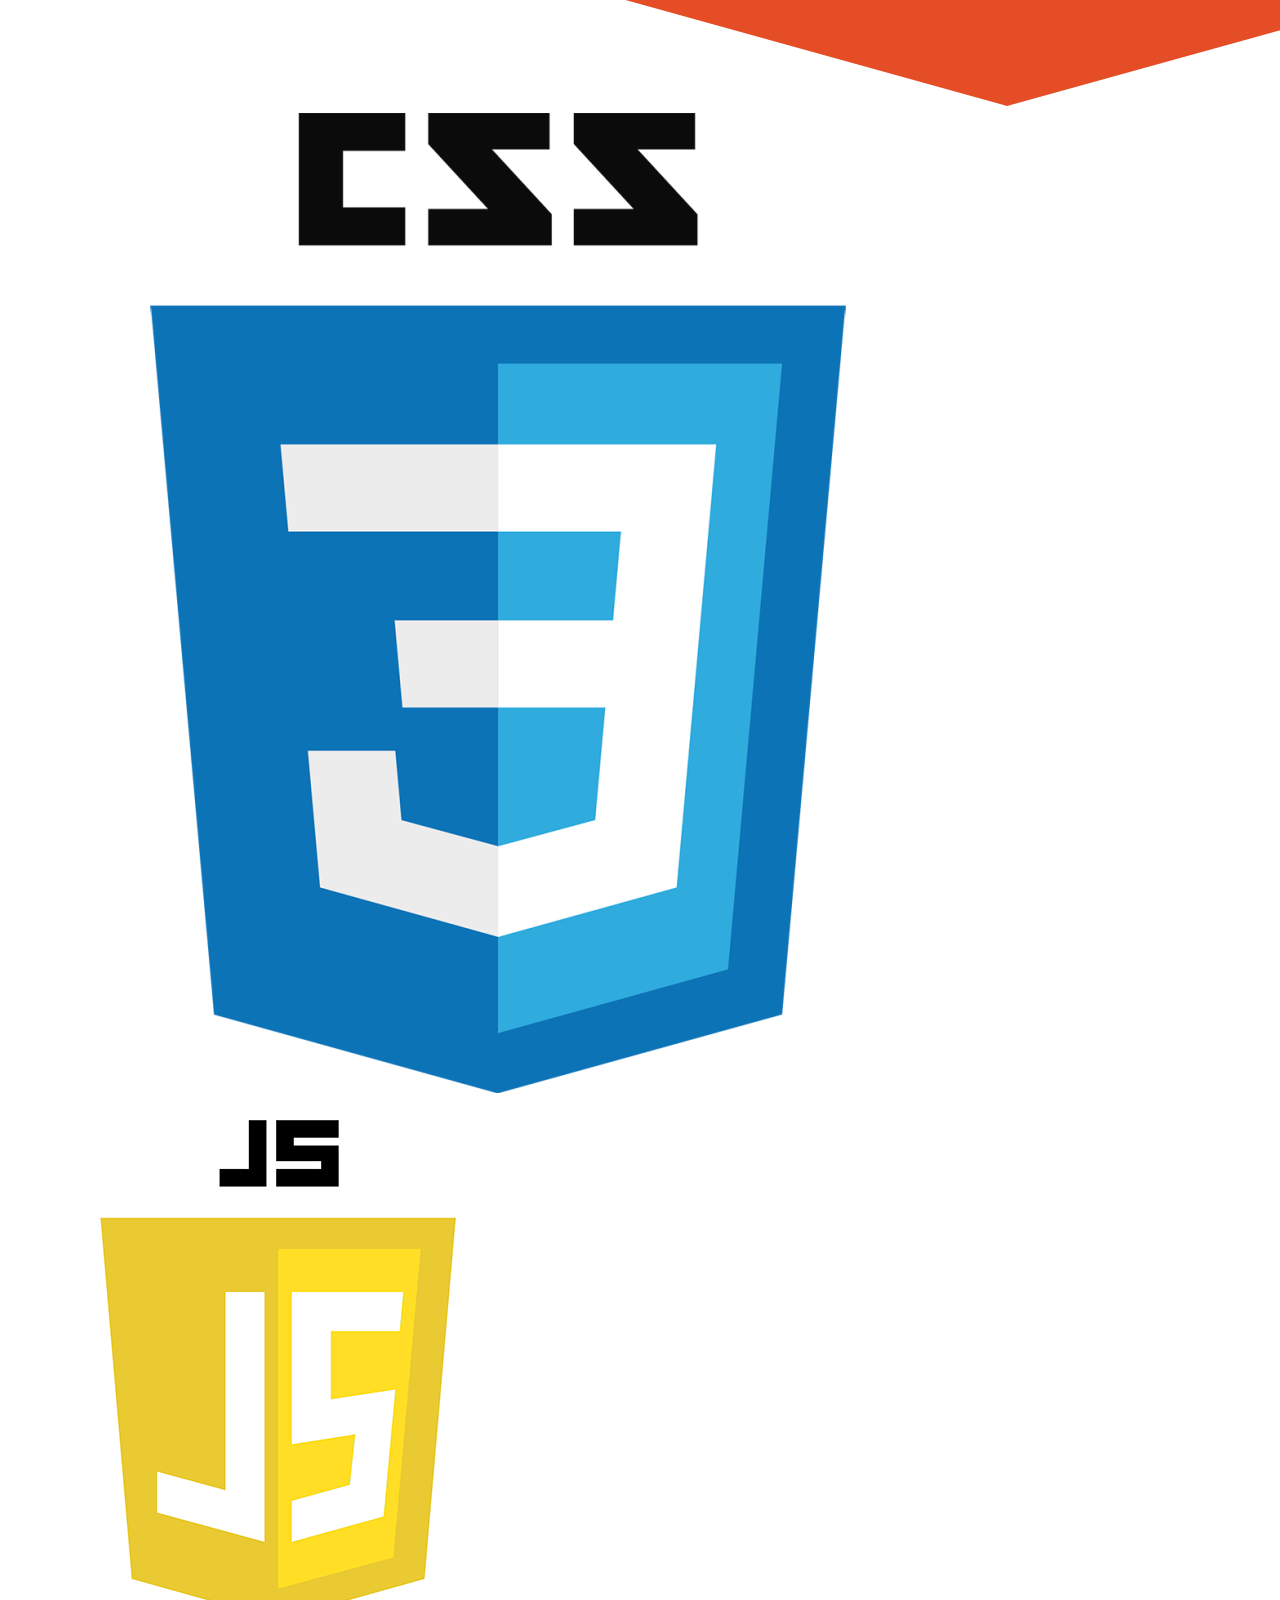
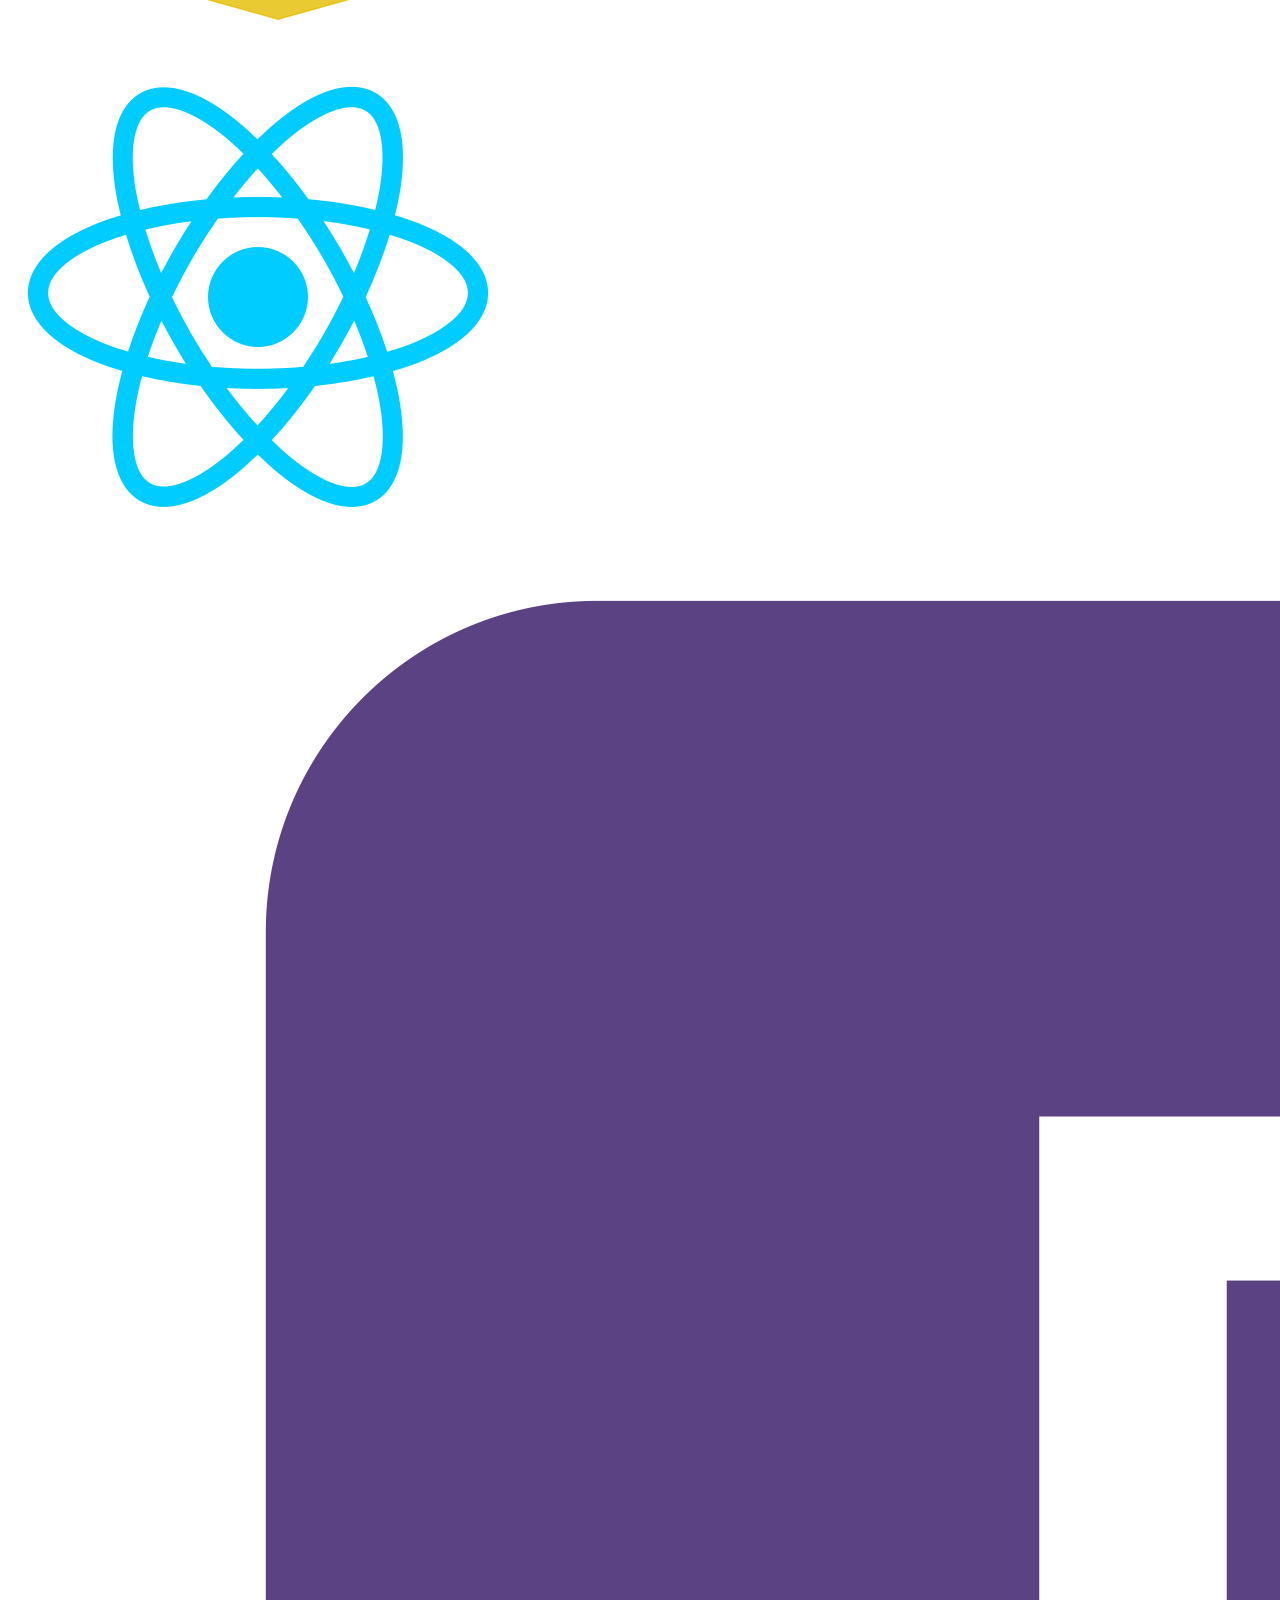
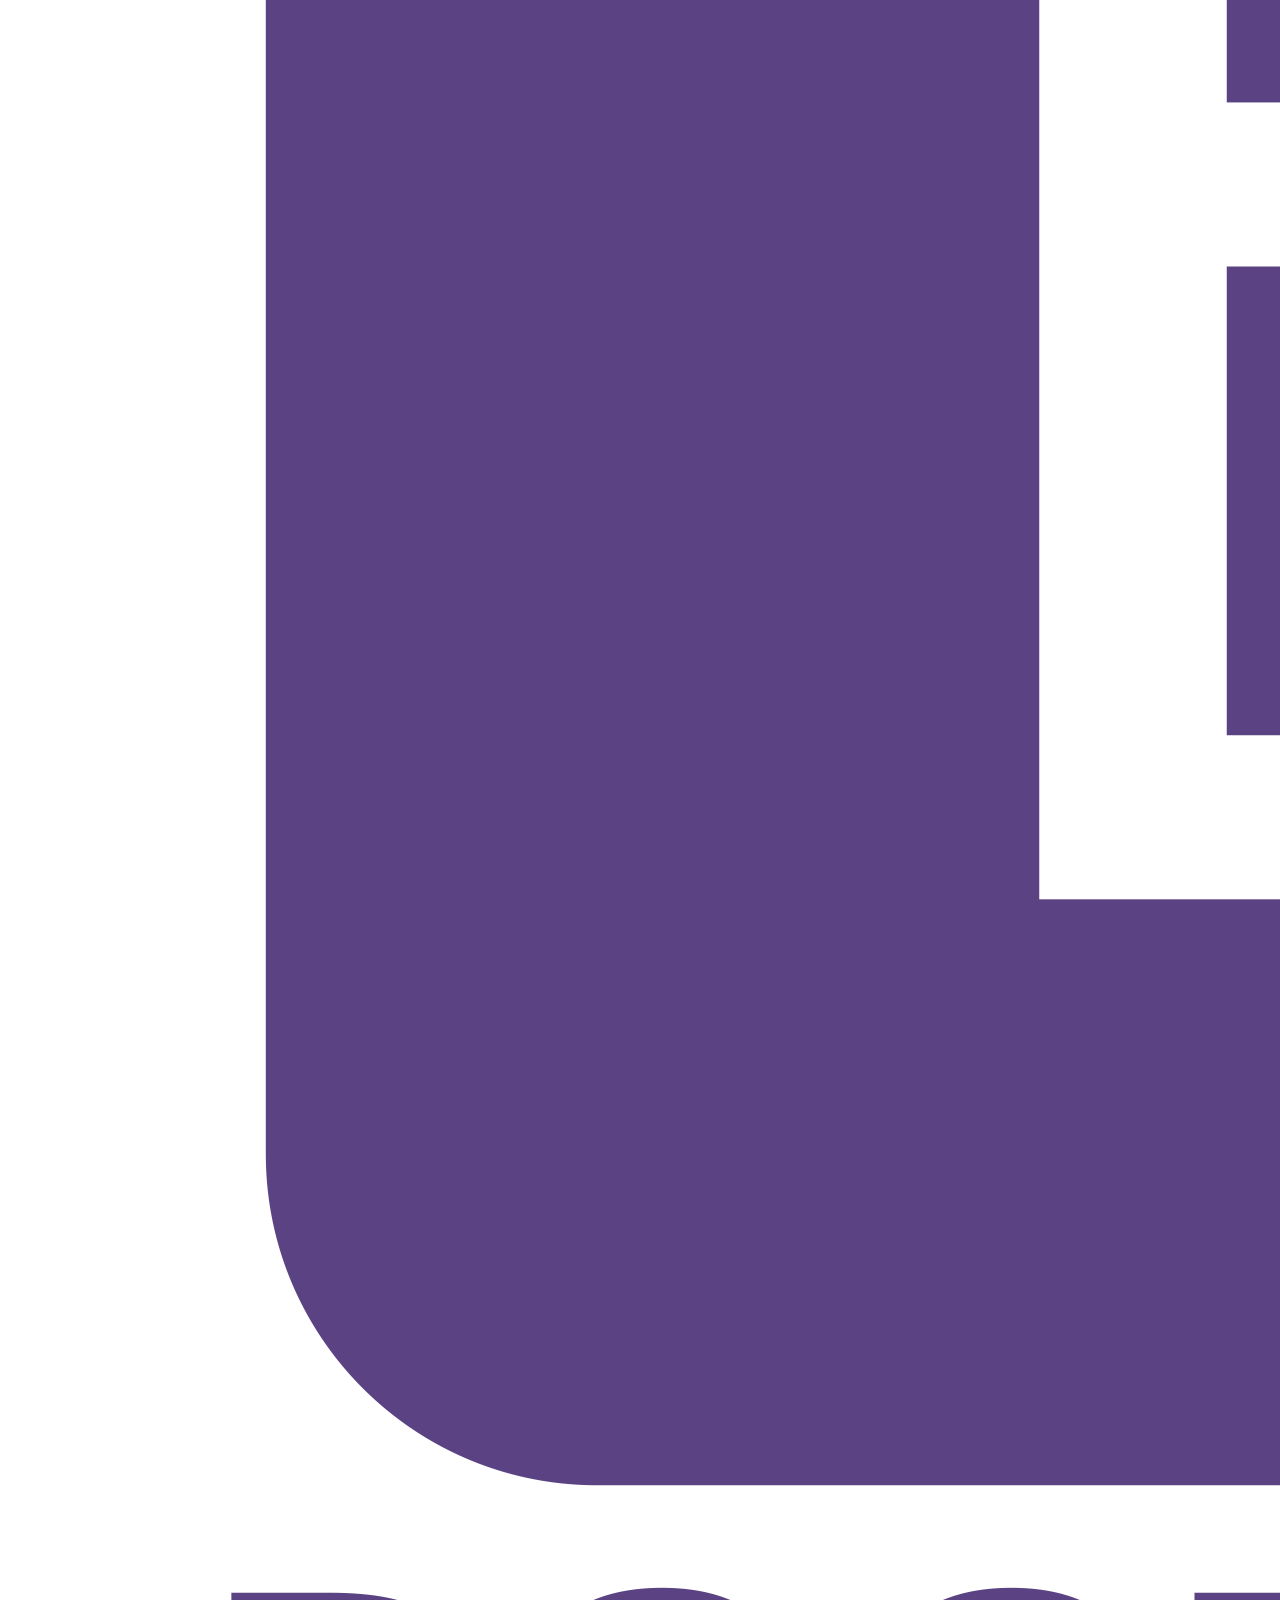
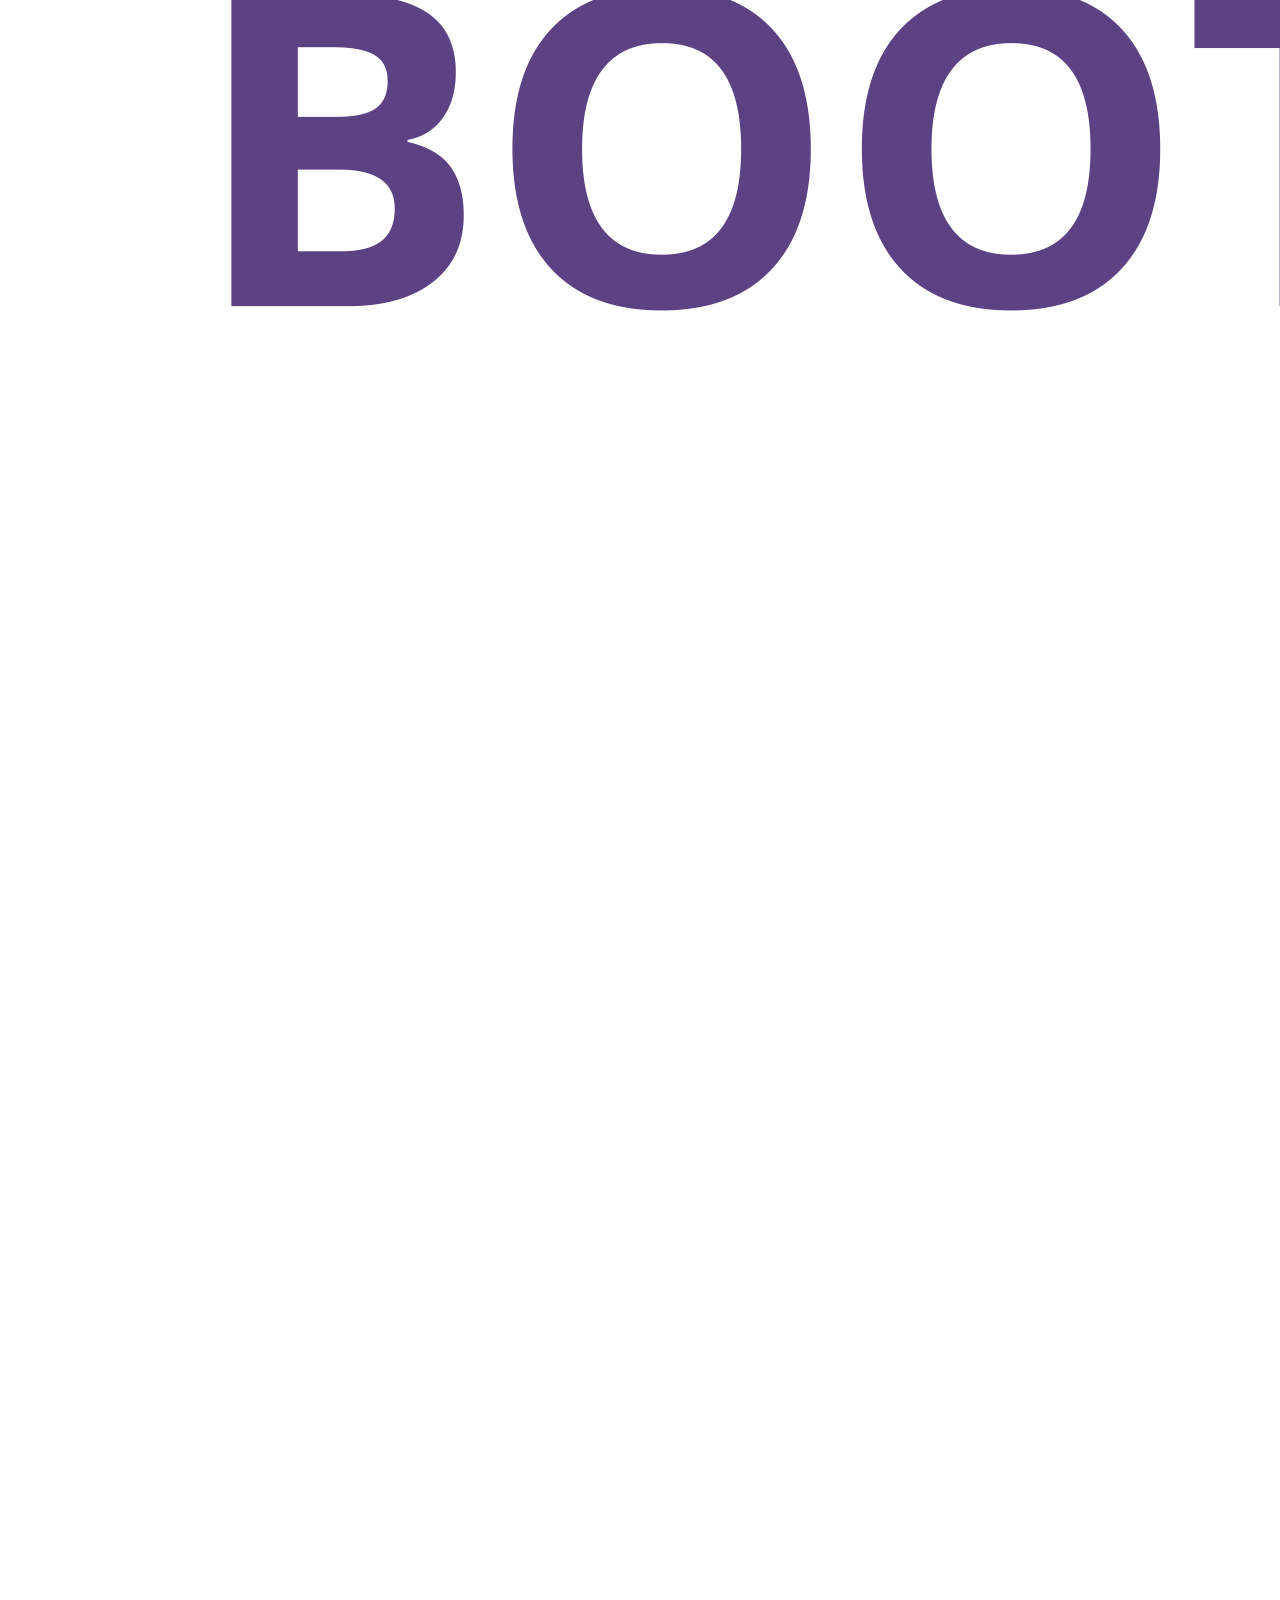
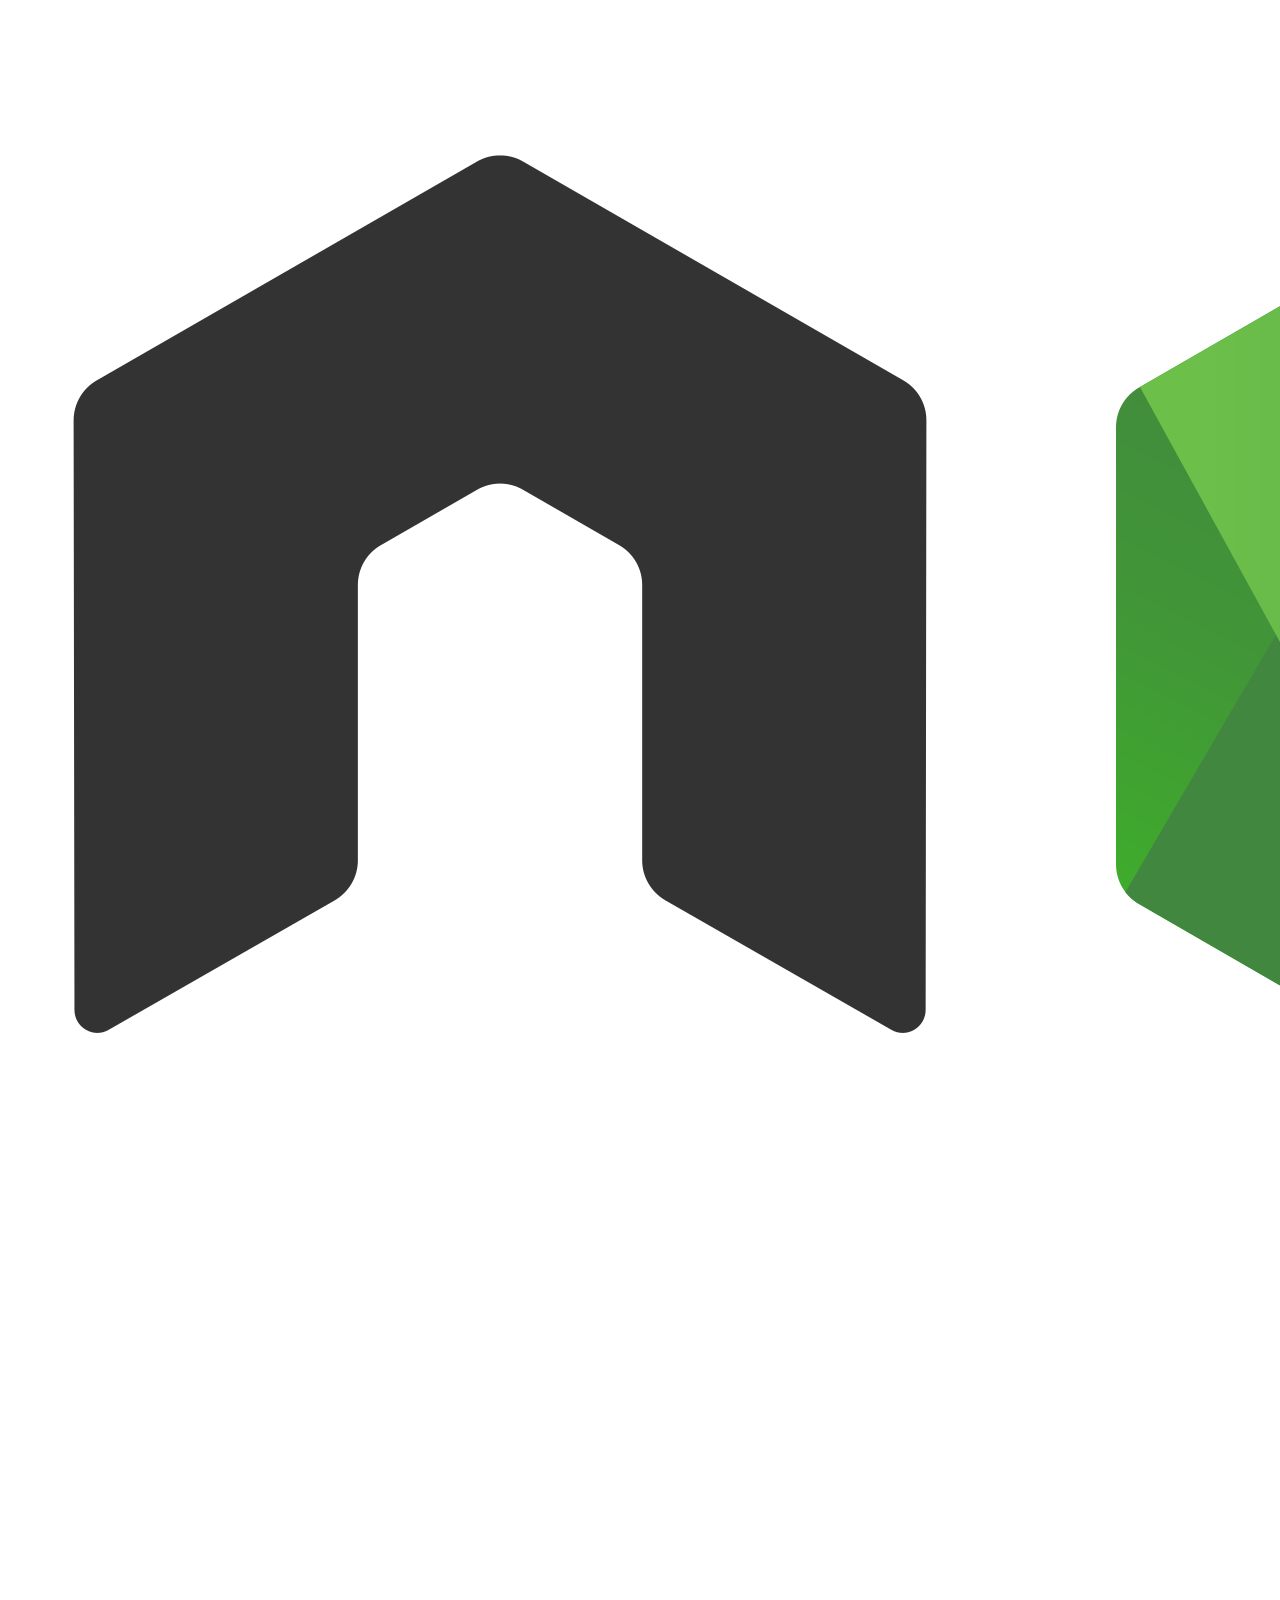
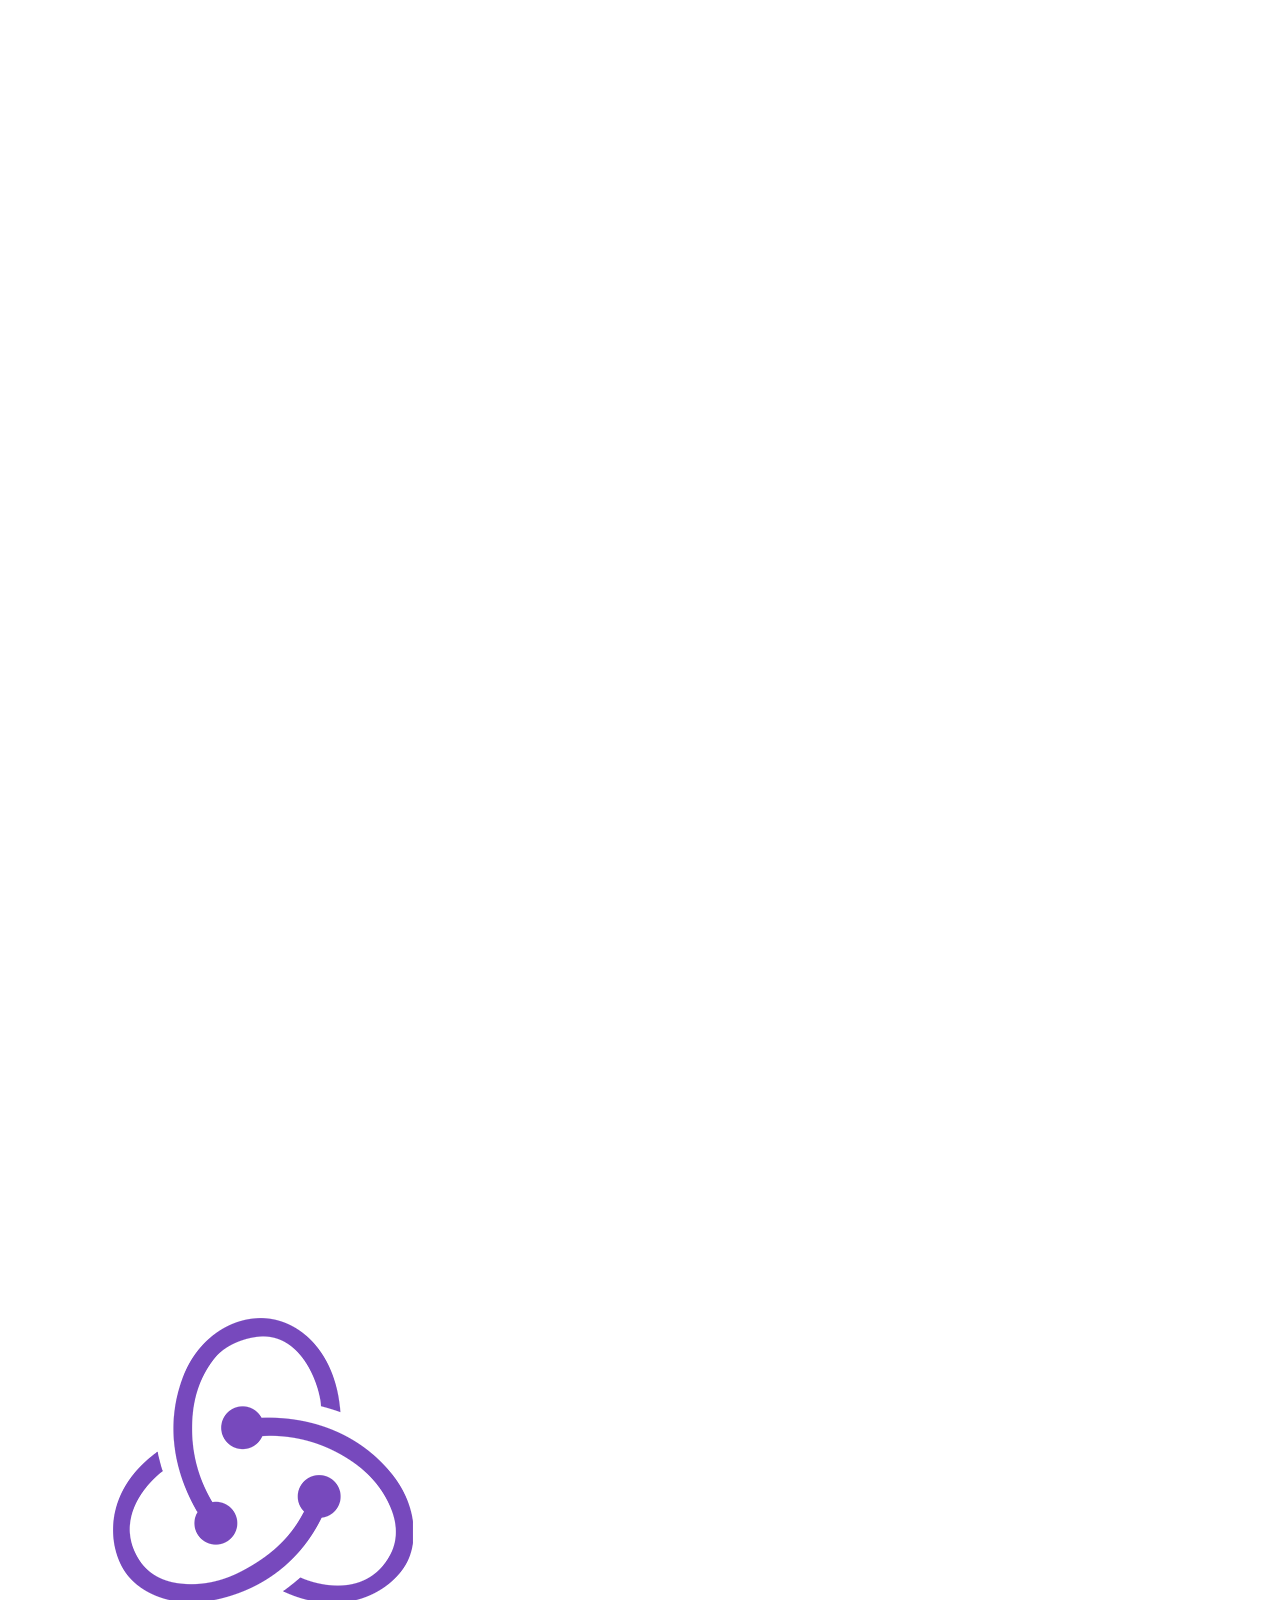
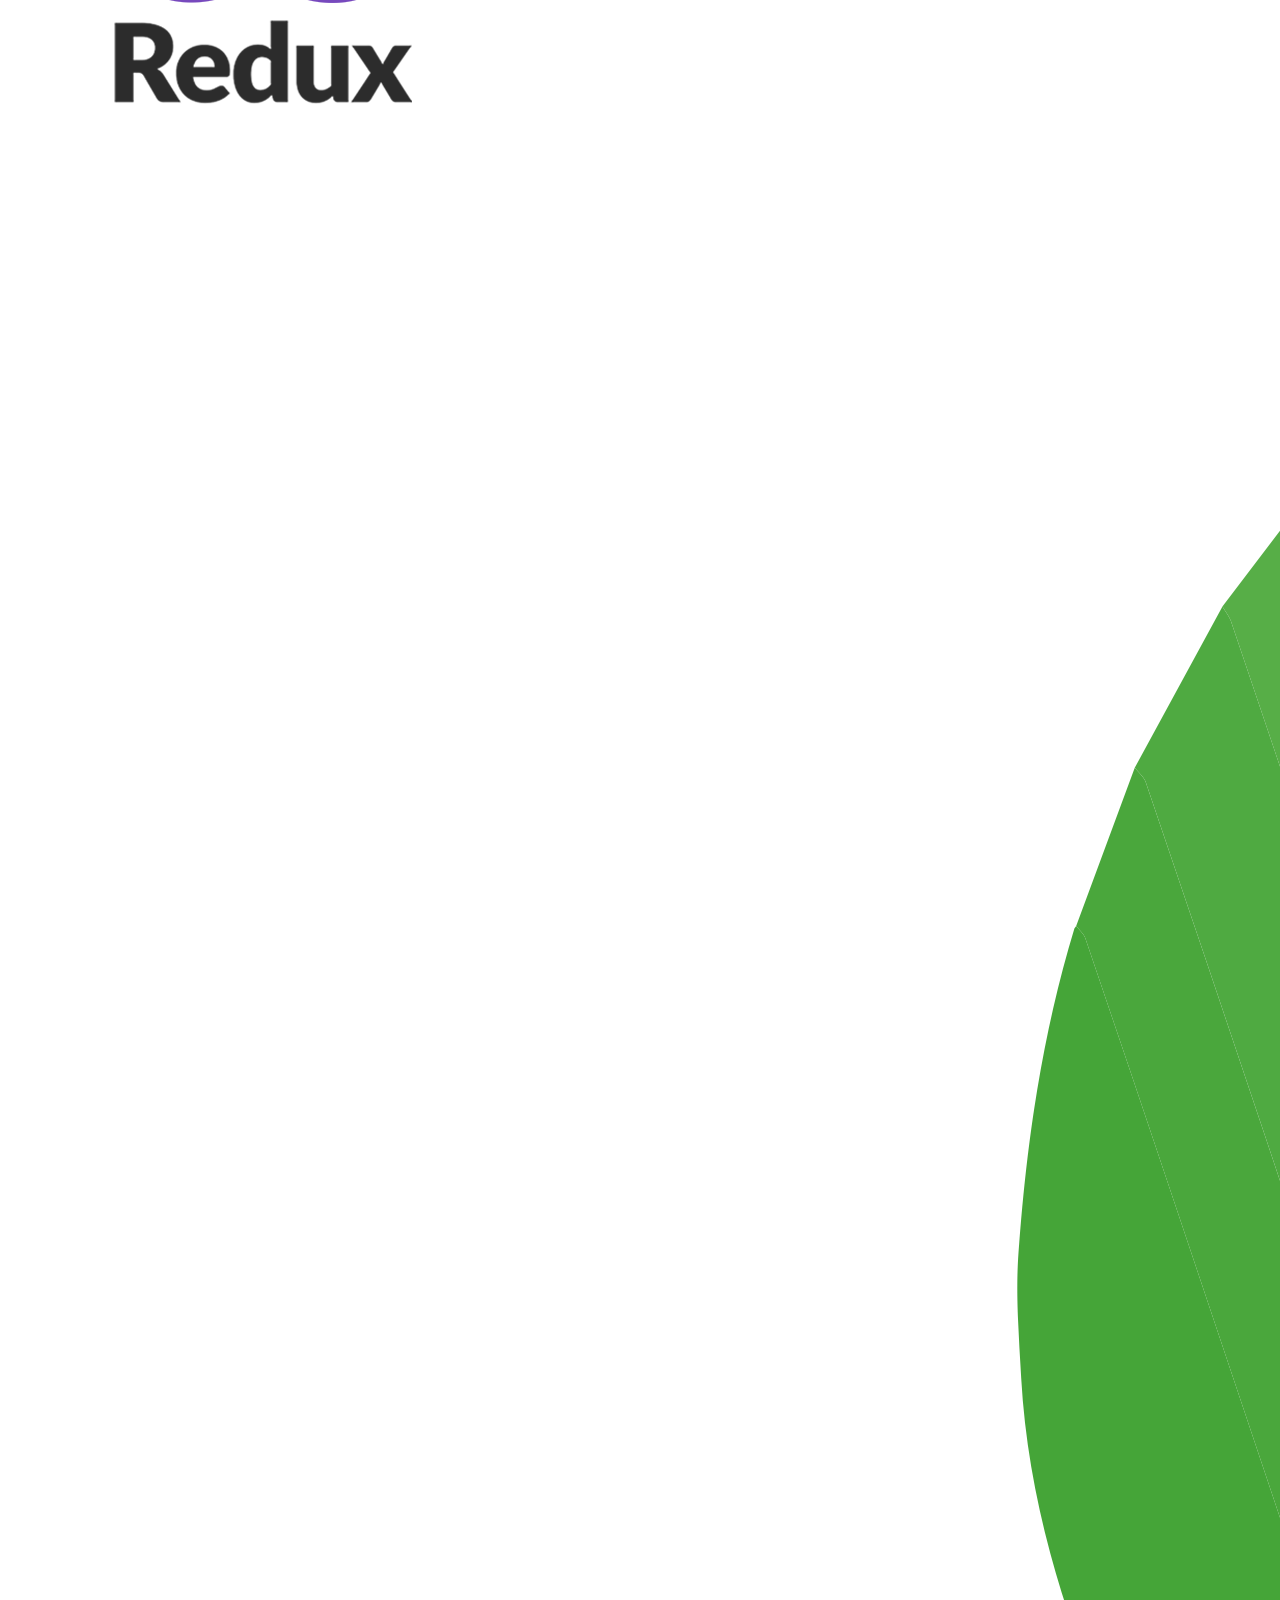
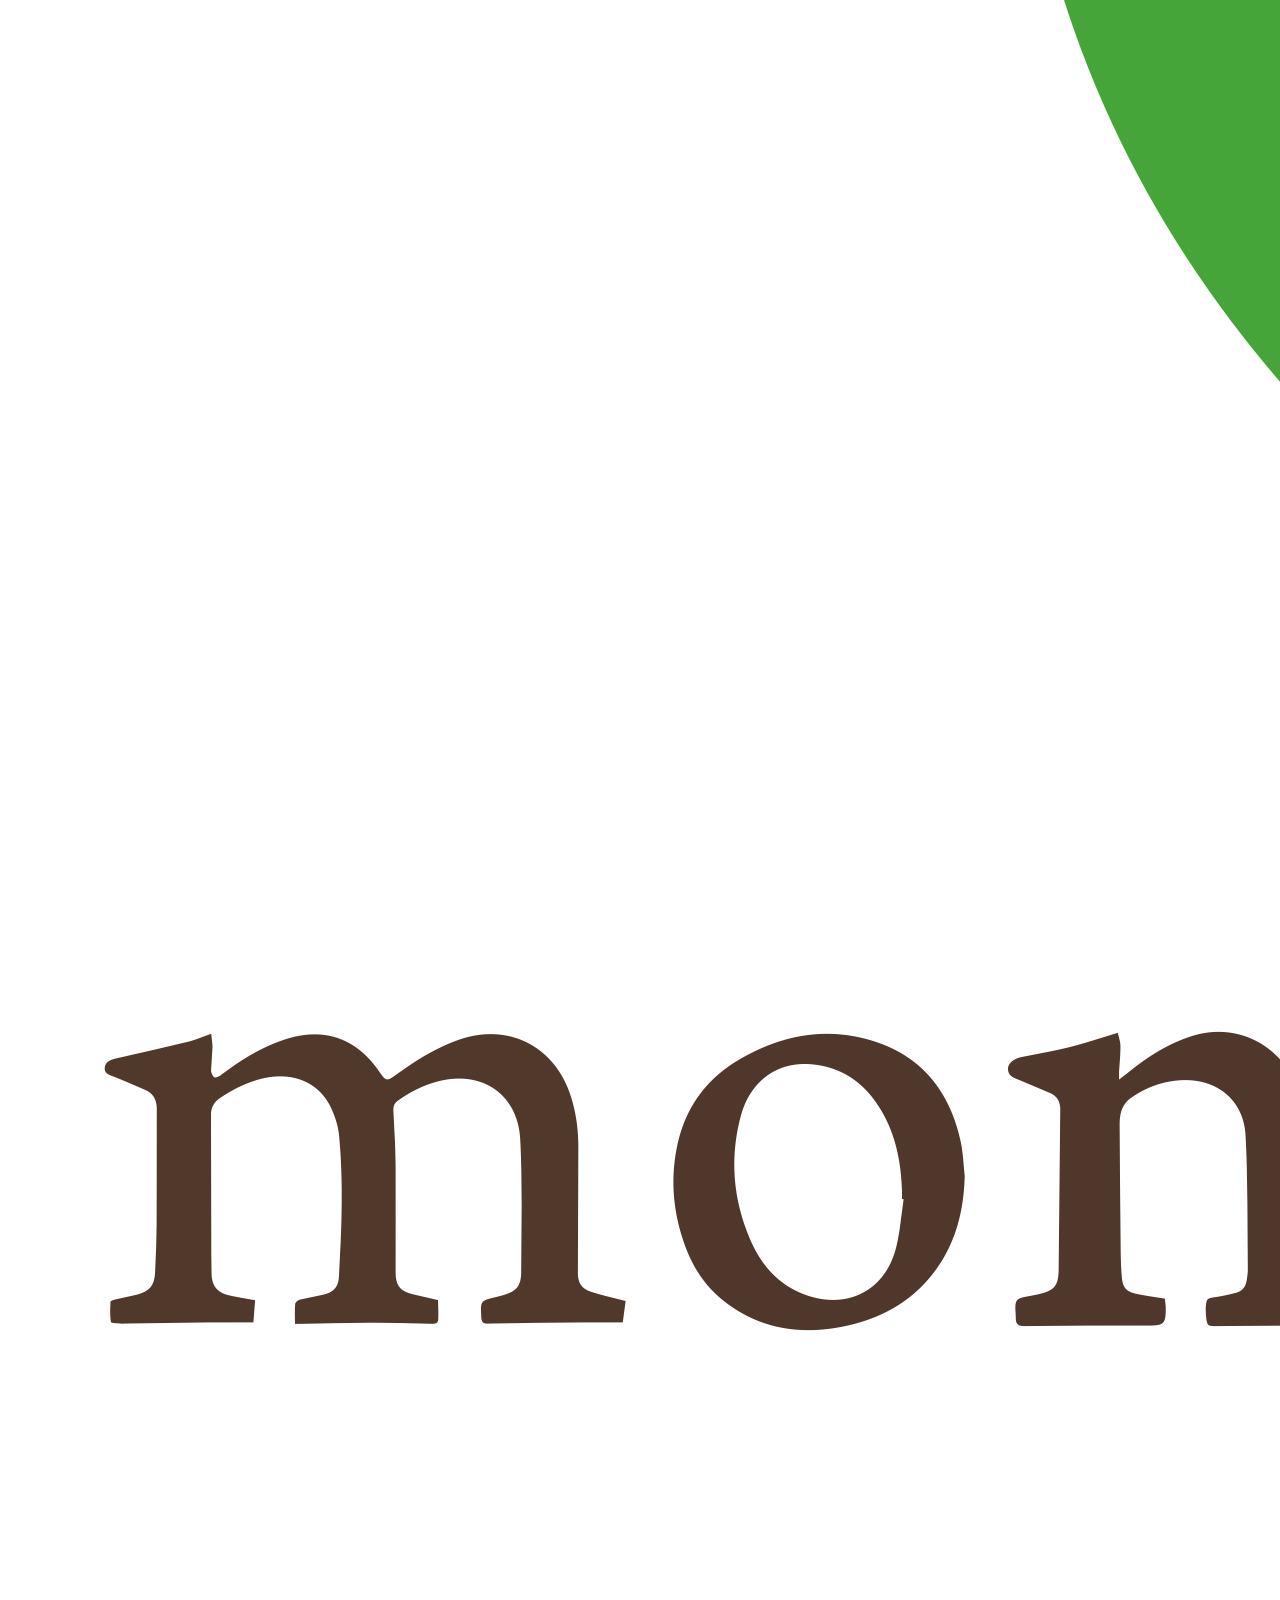
==== commit ff633762: "changes portfolio" ====
--- a/Portfolio/index.html
+++ b/Portfolio/index.html
@@ -20,7 +20,7 @@
     <main>
         <section id="home">
             <div class="container px-5 lg:py-12 py-24 mx-auto flex flex-wrap-reverse items-center">
-                <div class="flex flex-col gap-5 items-start lg:w-1/2 w-full">
+                <div class="flex flex-col gap-5 items-start lg:w-1/2 w-full lg:pl-5">
                     <h2 class="lg:text-5xl text-4xl font-bold ">A <span>Passionate <br> Web </span>Developer</h2>
                     <p class="tracking-wide text-lg">Lorem ipsum dolor sit amet consectetur adipisicing elit. Expedita voluptas nulla quo harum at rem
                         cum illo libero! Repellendus earum eum eaque voluptatem molestias illo laborum corrupti ipsa
@@ -44,13 +44,13 @@
             <div class="container px-5 mx-auto py-24">
                
                 <div class="flex flex-wrap items-center">
-                    <div class="lg:w-1/2 w-full relative">
-                        <h2 class="absolute left-0 top-5 uppercase lg:text-5xl text-4xl font-bold">AD<span>IN</span> <br><span>Salv</span>atore</h2>
+                    <div class="lg:w-1/2 w-full">
+                        
                         <img src="https://img.freepik.com/free-photo/portrait-successful-man-having-stubble-posing-with-broad-smile-keeping-arms-folded_171337-1267.jpg" alt="hero" class="mb-5 lg:mb-0">
                     </div>
-                    <div class="lg:w-1/2 w-full flex flex-col justify-between h-full gap-20">
-                        <h2 class="lg:text-5xl text-4xl font-bold  text-left">About<span> Me</span></h2>
-                        <p class="uppercase text-xl text-center text-gray-700">Lorem ipsum dolor sit amet consectetur adipisicing elit. Sapiente quos dolorem praesentium, provident aliquid rem. Recusandae facilis voluptates repellat nostrum magni.</p>
+                    <div class="lg:w-1/2 w-full flex flex-col justify-between h-full gap-5">
+                        <h2 class="text-4xl font-bold  text-left">About<span> Me</span></h2>
+                        <p class="text-gray-700">Lorem ipsum dolor sit amet consectetur adipisicing elit. Sapiente quos dolorem praesentium, provident aliquid rem. Recusandae facilis voluptates repellat nostrum magni.</p>
                        <div class="uppercase flex items-center flex-wrap gap-5 justify-between text-xl">
                         <div>social media</div>
                         <a href="#" target="_blank">linkedin <i class="ri-external-link-line"></i></a>
@@ -198,7 +198,7 @@
 
     </main>
     <footer>
-        <h2 class="text-3xl font-bold mb-5 text-center"><span>Designed By </span> Adarsh Sahu</h2>
+        <h2 class="text-xl font-bold mb-5 text-center"><span>Designed By </span> Adarsh Sahu</h2>
     </footer>
    
 </body>
--- a/Portfolio/style.css
+++ b/Portfolio/style.css
@@ -28,9 +28,6 @@
     color: red;
 }
 
-#blogs img{
-    margin: auto;
-}
 #about img{
     float: right;
 }
